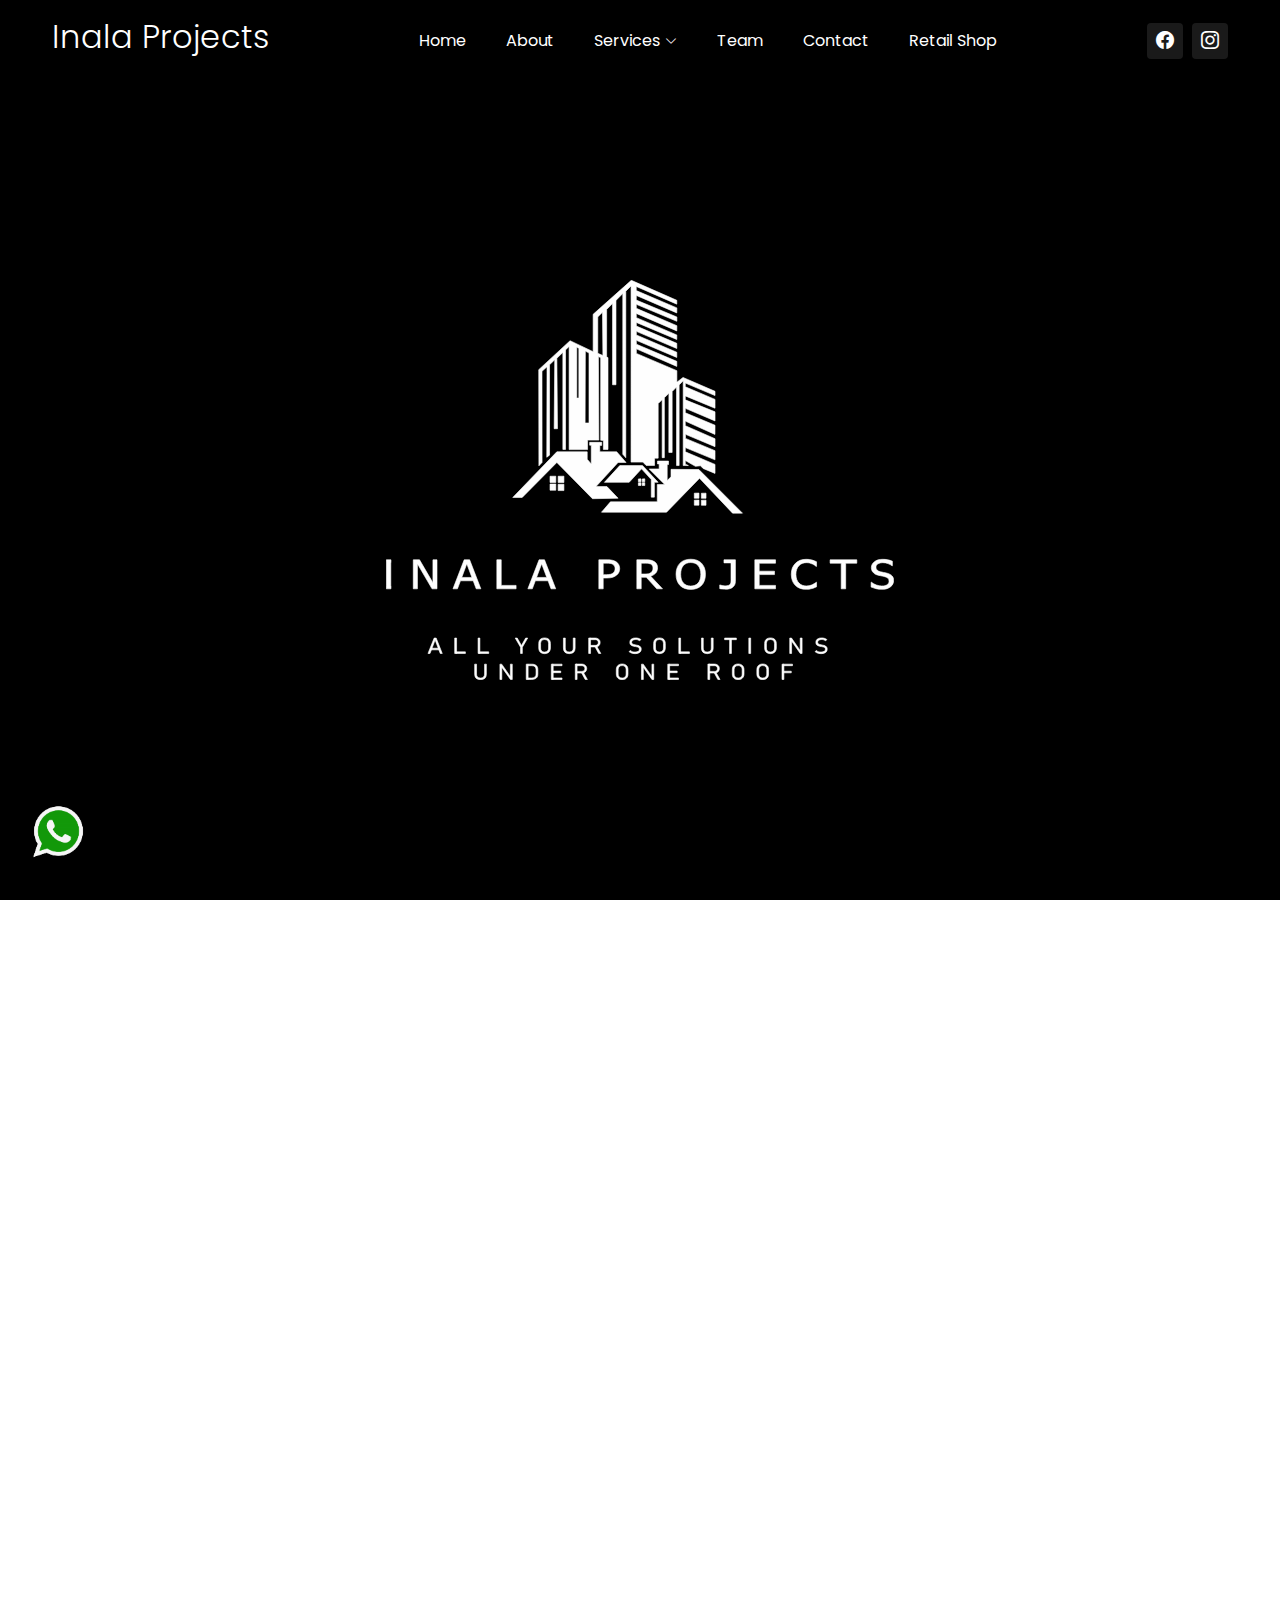
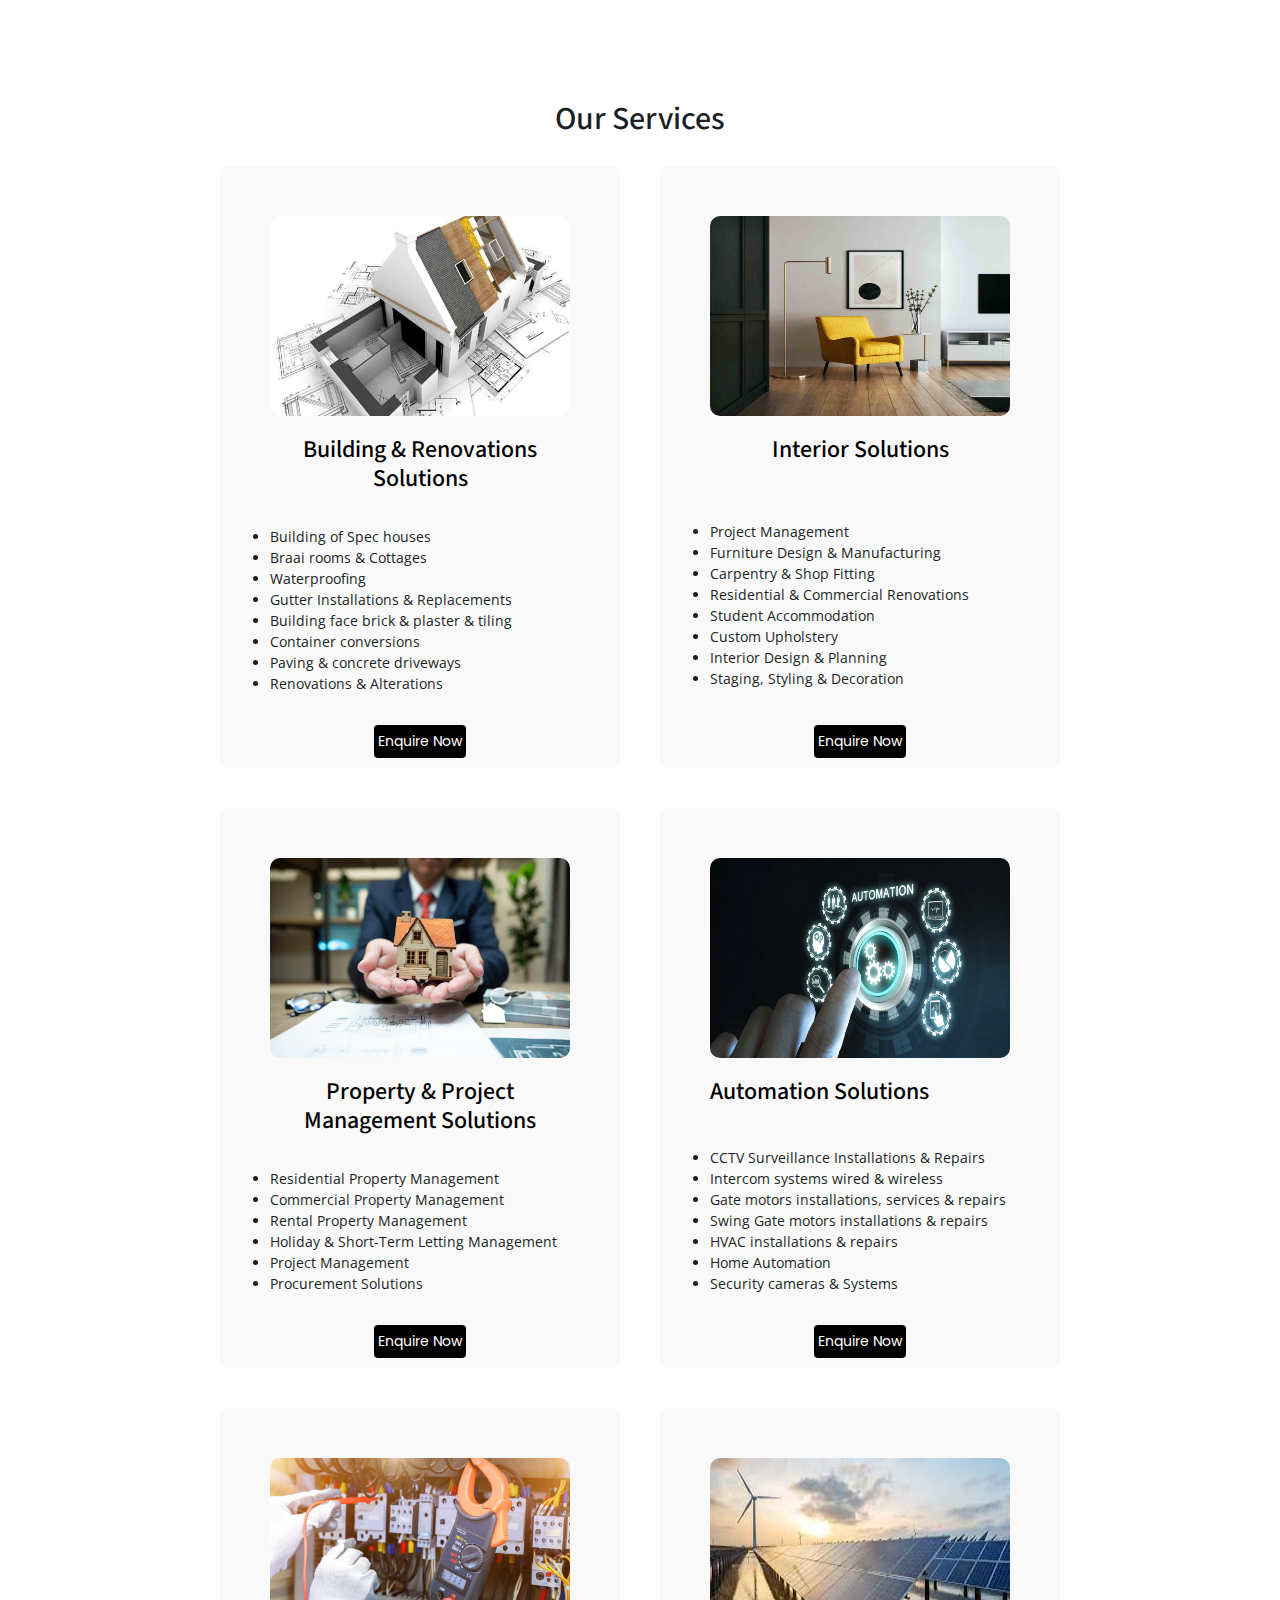
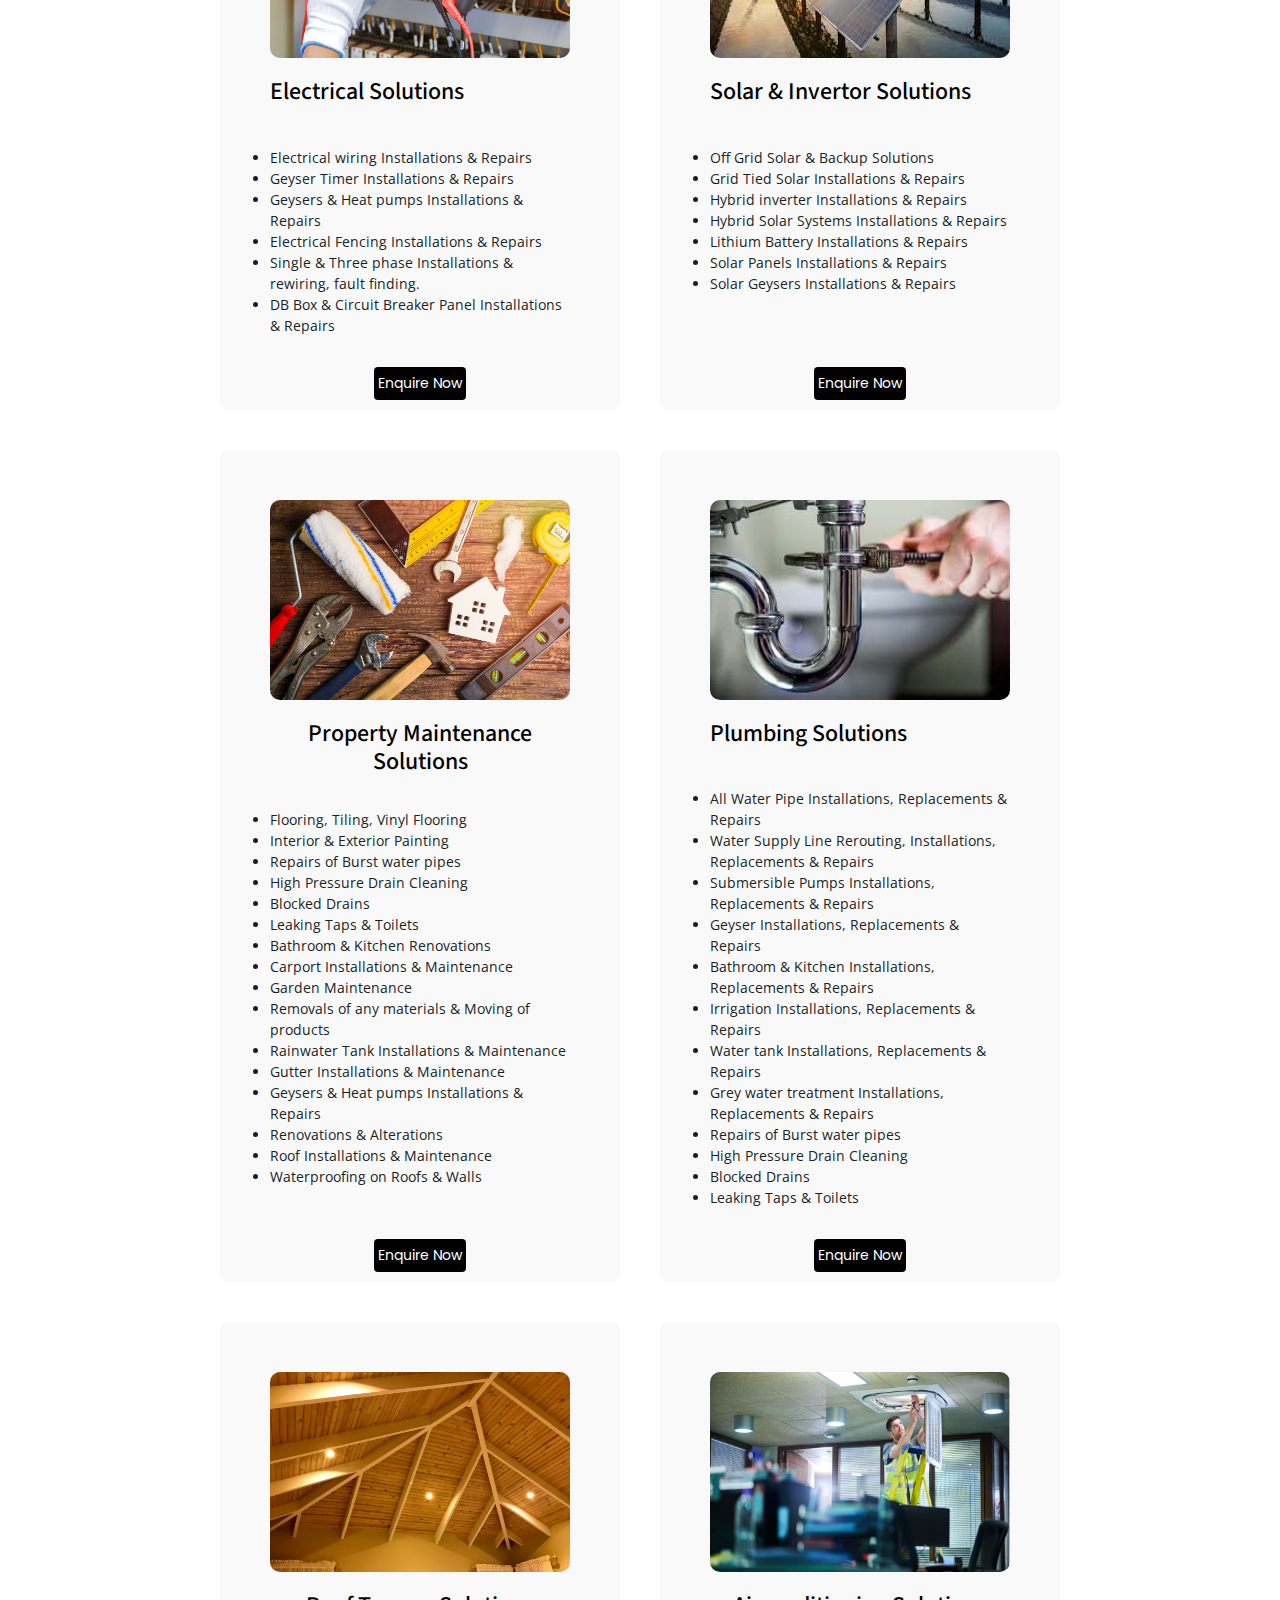
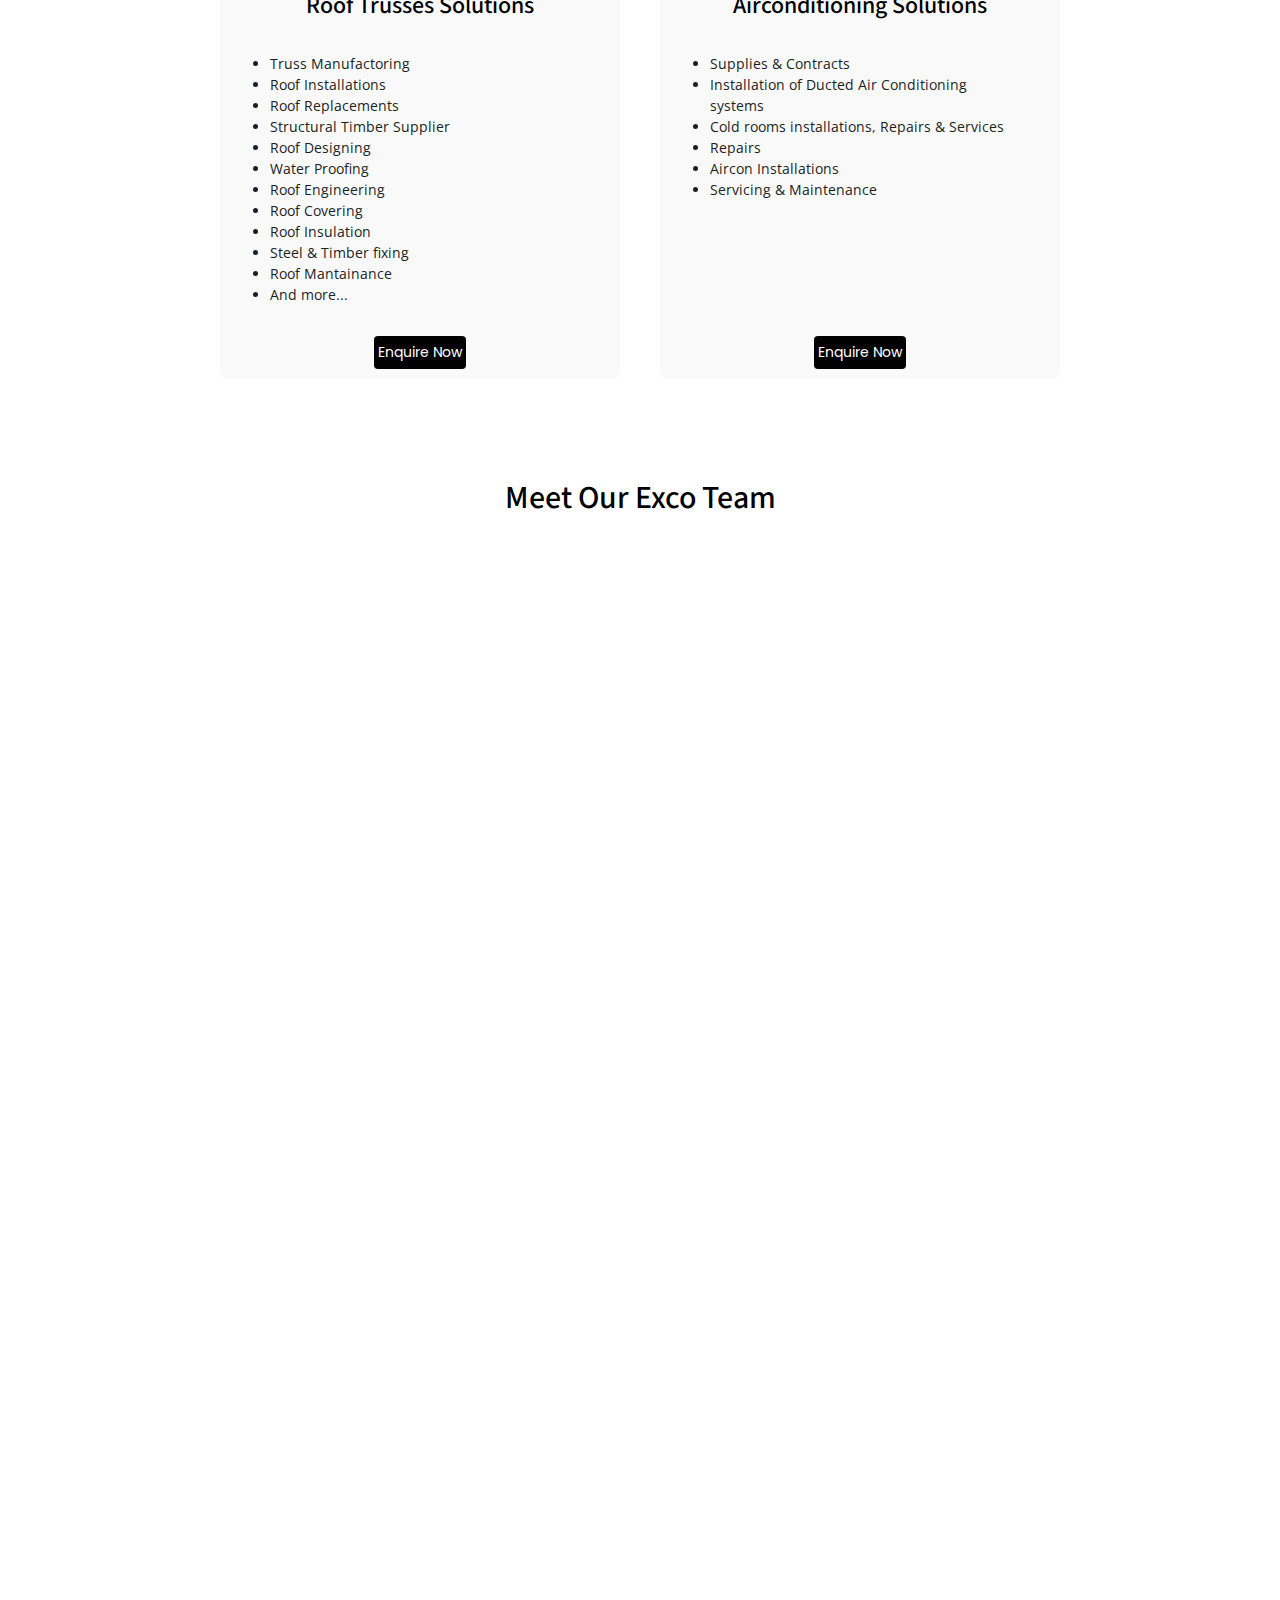
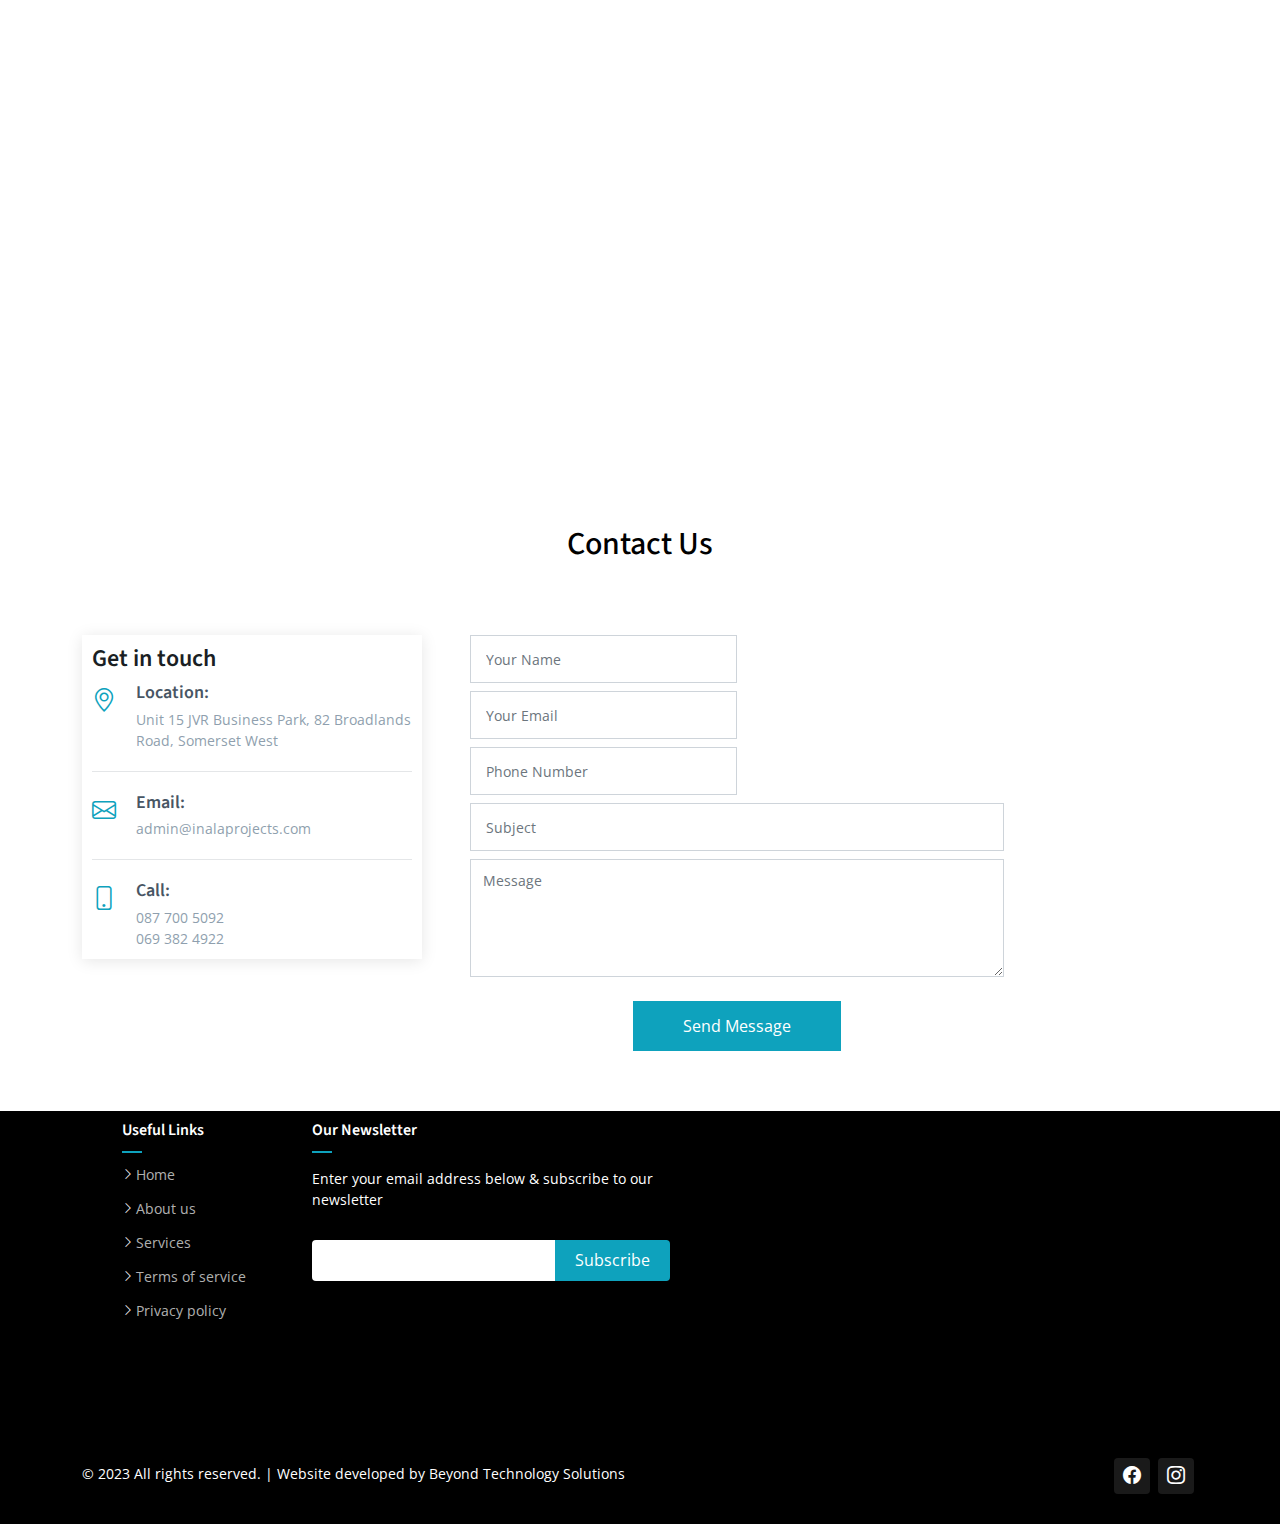
==== index.html @ 89ecbe9a "initial commit" ====
<!DOCTYPE html>
<html lang="en">

<head>

  <!-- Google tag (gtag.js) -->
<script async src="https://www.googletagmanager.com/gtag/js?id=G-N2QHZ98KJ5"></script>
<script src="https://code.jquery.com/jquery-3.6.0.min.js"></script>
<script>
  window.dataLayer = window.dataLayer || [];
  function gtag(){dataLayer.push(arguments);}
  gtag('js', new Date());

  gtag('config', 'G-N2QHZ98KJ5');
</script>
  <meta charset="utf-8">
  <meta content="width=device-width, initial-scale=1.0" name="viewport">

  <title>Inala</title>
  <meta content="" name="description">
  <meta content="" name="keywords">
<!-- Google tag (gtag.js) -->
<script async src="https://www.googletagmanager.com/gtag/js?id=AW-612122214"></script>
<script>
  window.dataLayer = window.dataLayer || [];
  function gtag(){dataLayer.push(arguments);}
  gtag('js', new Date());

  gtag('config', 'AW-612122214');
</script>


  <!-- Favicons -->
  <link href="assets/img/favicon.png" rel="icon">
  <link href="assets/img/apple-touch-icon.png" rel="apple-touch-icon">

  <!-- Google Fonts -->
  <link rel="preconnect" href="https://fonts.googleapis.com">
  <link rel="preconnect" href="https://fonts.gstatic.com" crossorigin>
  <link href="https://fonts.googleapis.com/css2?family=Open+Sans:ital,wght@0,300;0,400;0,500;0,600;0,700;1,300;1,400;1,500;1,600;1,700&family=Poppins:ital,wght@0,300;0,400;0,500;0,600;0,700;1,300;1,400;1,500;1,600;1,700&family=Source+Sans+Pro:ital,wght@0,300;0,400;0,600;0,700;1,300;1,400;1,600;1,700&display=swap" rel="stylesheet">

  <!-- Vendor CSS Files -->
  <link href="assets/vendor/bootstrap/css/bootstrap.min.css" rel="stylesheet">
  <link href="assets/vendor/bootstrap-icons/bootstrap-icons.css" rel="stylesheet">
  <link href="assets/vendor/aos/aos.css" rel="stylesheet">
  <link href="assets/vendor/glightbox/css/glightbox.min.css" rel="stylesheet">
  <link href="assets/vendor/swiper/swiper-bundle.min.css" rel="stylesheet">

  <!-- Variables CSS Files. Uncomment your preferred color scheme -->
  <link href="assets/css/variables.css" rel="stylesheet">
  <!-- <link href="assets/css/variables-blue.css" rel="stylesheet"> -->
  <!-- <link href="assets/css/variables-green.css" rel="stylesheet"> -->
  <!-- <link href="assets/css/variables-orange.css" rel="stylesheet"> -->
  <!-- <link href="assets/css/variables-purple.css" rel="stylesheet"> -->
  <!-- <link href="assets/css/variables-red.css" rel="stylesheet"> -->
  <!-- <link href="assets/css/variables-pink.css" rel="stylesheet"> -->

  <!-- Template Main CSS File -->
  <link href="assets/css/main.css" rel="stylesheet">

  <!-- =======================================================
  * Template Name: HeroBiz - v2.1.0
  * Template URL: https://bootstrapmade.com/herobiz-bootstrap-business-template/
  * Author: BootstrapMade.com
  * License: https://bootstrapmade.com/license/
  ======================================================== -->
</head>

<body>

  <!-- ======= Header ======= -->
  <header id="header" class="header fixed-top" data-scrollto-offset="0">
    <div class="container-fluid d-flex align-items-center justify-content-between">

      <a href="index.html" class="logo d-flex align-items-center scrollto me-auto me-lg-0">
        <!-- Uncomment the line below if you also wish to use an image logo -->
        <!-- <img src="assets/img/logo.png" alt=""> -->
        <h1>Inala Projects</h1>
      </a>

      <nav id="navbar" class="navbar">
        <ul>

          <li class=><a href="#"><span>Home</span> </i></a>
           <!-- <ul>
              <li><a href="index.html">Home 1 - index.html</a></li>
              <li><a href="index-2.html">Home 2 - index-2.html</a></li>
              <li><a href="index-3.html" class="active">Home 3 - index-3.html</a></li>
              <li><a href="index-4.html">Home 4 - index-4.html</a></li>
            </ul>-->
          </li>

          <li><a class="nav-link scrollto" href="index.html#about">About</a></li>
          <li class="dropdown"><a href="#services"><span>Services</span> <i class="bi bi-chevron-down dropdown-indicator"></i></a>
            <ul>
             
              <li><a href="automated-solution.html">Automated Solutions</a></li>
              <li><a href="aircondition.html">Airconditioning Solutions</a></li>
              <li><a href="buliding-renovations.html" >Building & Renovations Solutions</a></li>
              <li><a href="electrical.html">Electrical Solutions</a></li>
              <li><a href="interiorsolutions.html">Interior Solutions </a></li>
              <li><a href="plumbing.html">Plumbing Solutions</a></li>
              <li><a href="property-mantainance.html">Property Maintenance Solutions </a></li>
              <li><a href="PropertyProjectManagementSolutions.html"> Property & Project Management Solutions </a></li>
              <li><a href="solar.html">Solar & Inverter Solutions </a></li>
              <li><a href="roof-trusses-solutions.html">Roof Trusses Solutions </a></li>
             <!-- 
              
            
             
            -->
            </ul>
          </li>     
        
          <li><a class="nav-link scrollto" href="index.html#team">Team</a></li>
          <li><a class="nav-link scrollto" href="index.html#contact">Contact</a></li>
          <li><a class="nav-link scrollto" href="https://inalaprojects.com/retail-shop/" target="_blank">Retail Shop</a></li>

        </ul>
        <i class="bi bi-list mobile-nav-toggle d-none"></i>
      </nav><!-- .navbar -->

      <div class="social-links order-first order-lg-last mb-3 mb-lg-0">
      <!-- <a href="#" class="twitter"><i class="bi bi-twitter"></i></a>--> 
        <a href="https://www.facebook.com/Inala.Projects.SA" target="_blank" class="facebook"><i class="bi bi-facebook"></i></a>
        <a href="https://www.instagram.com/inala_projects/" target="_blank" class="instagram"><i class="bi bi-instagram"></i></a>
      <!--  <a href="#" class="linkedin"><i class="bi bi-linkedin"></i></a>-->
      </div>

    </div>
  </header><!-- End Header -->
  <section id="hero-fullscreen" class="hero-fullscreen d-flex align-items-center">
    <div class="container d-flex flex-column align-items-center position-relative" data-aos="zoom-out">
        <img src="assets/img/inala vector white.svg" class="img-fluid" alt="" style="height: 400px; width: auto;">
     
    </div>
  </section>
   <!-- <h2 style="text-align: center; margin-top: 150px;">INALA PROJECTS </h2>

    <p>ALL YOUR SOLUTIONS UNDER ONE ROOF</p>
   </div>

   <style>
    #hero-fullscreen p {
      position: relative; /* make the <p> tag a positioned element */
      overflow: hidden; /* hide the text before animation */
      white-space: nowrap; /* prevent line breaks */
    }
    
    /* pseudo-element that simulates typing */
    #hero-fullscreen p::after {
      content: ""; /* required for pseudo-elements */
      position: absolute;
      top: 0;
      left: 0;
      height: 100%;
      width: 0;
      border-right: 3px solid white; /* add a border to simulate the cursor */
      animation: typing 3s steps(20, end);
    }
    
    /* keyframe animation */
    @keyframes typing {
      from { width: 0; }
      to { width: 100%; }
    }
  </style>
  -->



  

 <!-- End Featured Services Section -->

 <!---->

    <!-- ======= About Section ======= -->
    <section id="about" class="about">
      <div class="container" data-aos="fade-up">      
          <h2 style="text-decoration-color: black; text-align: center;">About Us</h2>
          <p style=" text-decoration-color: black;  font-family: var(--font-secondary); font-size: 16px; font-weight: 500px; text-align: justify;">
            Welcome to Inala Projects, a leading interior design, home decor, building, & property maintenance company that is committed to providing multiple services in one go, with integrity, dedication, & accessibility.<br><br>

The Zulu word 'Inala' means overflow: more than enough for everyone. Our business is built on the foundation that through both job creation & empowering our clients with accessible fees, we can create a positive effect in building communities up in South Africa. We strive to create abundant, beautiful, & functional spaces & properties that improve the quality of life for everyone who experiences them.<br><br>

At Inala Projects, we understand that your home & work space is more than just a building – it's a reflection of who you are & what you hold dear. That's why our team of passionate professionals is committed to helping you create a space that truly reflects you. From custom furniture manufacture to carpentry & shop fitting, upholstery, interior design, & project management, including residential & commercial renovation projects, we have everything you need to create the space of your dreams.<br><br>

Our highly proficient team is equipped to tackle your every repair or maintenance need, helping you save time & money. Often it's the small things that are overlooked, & if not properly maintained, they can end up costing you a lot more in the long run. We are dedicated to attending to any problem, big or small, to help you keep on top of things. <br><br>

Inala Projects - All Your Solutions Under One Roof! With our heartwarming touch, we look forward to helping you create & maintain your home or property space, & building a beautiful legacy for South Africa.</p>
    

        <div class="row g-4 g-lg-5" data-aos="fade-up" data-aos-delay="200">

          <div class="col-lg-5">
            
          </div>

         

        

          </div>

        </div>

      </div>
    </section><!-- End About Section -->

    
   

    <!-- ======= Services Section ======= -->
  

    <section id="services" class="services" >
      <h2 style="text-align: center; margin-top: -30px;">Our Services</h2>
      <div class="services-container">
      <div class="box">
        <div class="service" id="Building  and Renovations Solutions">
          <img src="assets/img/service-img/Building & Renovations Solutions.jpg" class="img-fluid" alt="">
          <a href="buliding-renovations.html" class="stretched-link">
            <h3 style="text-align: center;">Building & Renovations Solutions </h3>
          </a>
          <ul style=" display: inline;">
          
            <li>Building of Spec houses</li>

            <li>Braai rooms & Cottages </li>
            <li>Waterproofing </li>
            <li>Gutter Installations & Replacements </li>
            <li>Building face brick & plaster & tiling </li>
            <li>Container conversions</li>
            <li>Paving & concrete driveways </li>
            <li>Renovations & Alterations</li>
            
          
           </ul>
        </div>
      
<br>
        <a class="btn-enquire scrollto" href="#contact" onclick="populateSubject('Building & Renovations Solutions')">Enquire Now</a>


       
      </div>

     

      
       
        <div class="box">
          <div class="service" id="project">
            <img src="assets/img/funiture.jpg" alt="Service 1">
            <a href="interiorsolutions.html" class="stretched-link">
              <h3 style="text-align: center;">Interior Solutions</h3>
            </a>
            <br>
            <ul style=" display: inline">
              <li>Project Management</li>
              <li>Furniture Design & Manufacturing</li>
              <li>Carpentry & Shop Fitting</li>
              <li>Residential & Commercial Renovations</li>
              <li>Student Accommodation</li>
              <li>Custom Upholstery</li>
              <li>Interior Design & Planning</li>
              <li>Staging, Styling & Decoration</li>
            </ul>
            <br>    
          </div>
          <a class="btn-enquire scrollto" href="#contact" onclick="populateSubject('Interior Solutions')">Enquire Now</a>
        </div>

        <br>

       

      

        <div class="box">
          <div class="service" id="staging">
            <img src="assets/img/service-img/Property & Project Management Solutions.jpg" class="img-fluid" alt="">
            <a href="PropertyProjectManagementSolutions.html" class="stretched-link">
              <h3 style="text-align: center;">Property & Project Management Solutions </h3>
            </a>
            <ul style=" display: inline;">

              
              <li>Residential Property Management</li>
              <li>Commercial Property Management</li>
              <li>Rental Property Management</li>
              <li>Holiday & Short-Term Letting Management</li>
              <li>Project Management</li>
              <li>Procurement Solutions</li>
             </ul>

          </div>
          <br>
          <a class="btn-enquire scrollto" href="#contact" onclick="populateSubject('Property & Project Management Solutions')">Enquire Now</a>
        </div>

        <div class="box">
          <div class="service" id="carpentry">

            <img src="assets/img/service-img/Automation Solutions.webp" class="img-fluid" alt="">
            <a href="automated-solution.html" class="stretched-link">
             <h3>Automation Solutions</h3>
            </a>
            <p> <ul style=" display: inline">
              <li>CCTV Surveillance Installations & Repairs</li>
              <li>Intercom systems wired & wireless</li>
              <li>Gate motors installations, services & repairs</li>
              <li>Swing Gate motors installations & repairs</li>
              <li>HVAC installations & repairs</li>
              <li>Home Automation</li>
              <li>Security cameras & Systems</li>
            </ul></p>
          </div>
          <br>
          <a class="btn-enquire scrollto" href="#contact" onclick="populateSubject('Automation Solutions')">Enquire Now</a>
        </div>


        <div class="box">
        <div class="service" id="custom">
          <img src="assets/img/service-img/inala-5.jpeg" class="img-fluid" alt="">
          <a href="electrical.html" class="stretched-link">
            <h3>Electrical Solutions</h3>
          </a>
          <p> <ul style=" display: inline;">
          
            <li>Electrical wiring Installations & Repairs</li>
            <li>Geyser Timer Installations & Repairs</li>
            <li>Geysers & Heat pumps Installations & Repairs</li>
            <li>Electrical Fencing Installations & Repairs</li>
            <li>Single & Three phase Installations & rewiring, fault finding.</li>
            <li>DB Box & Circuit Breaker Panel Installations & Repairs</li>
              
             </ul></p>
        </div> 
        <br>
        <a class="btn-enquire scrollto" href="#contact" onclick="populateSubject('Electrical Solutions')">Enquire Now</a>
      </div>


        <div class="box">
        <div class="service" id="furniture">
          <img src="assets/img/service-img/inala 8.webp" class="img-fluid" alt="">
         <a href="solar.html" class="stretched-link">
                  <h3>Solar & Invertor Solutions</h3>
                </a>
                <p> <ul style=" display: inline;">
                
                  <li>  Off Grid Solar & Backup Solutions</li>
                     <li>	Grid Tied Solar Installations & Repairs </li>
                     <li>Hybrid inverter Installations & Repairs</li>
                     <li>Hybrid Solar Systems Installations & Repairs</li>
                     <li>Lithium Battery Installations & Repairs </li>
                     <li>Solar Panels Installations & Repairs </li>
                     <li>Solar Geysers Installations & Repairs </li>
                    
                   </ul></p>
        </div>
        <br>
        <a class="btn-enquire scrollto" href="#contact" onclick="populateSubject('Solar and Inverter Solutions')">Enquire Now</a>
      </div>

        <div class="box">
          <div class="service" id="staging">
            <img src="assets/img/service-img/inala 9.jpg" class="img-fluid" alt="">
            <a href="property-mantainance.html" class="stretched-link">
              <h3 style="text-align: center;"> Property Maintenance Solutions</h3>
            </a>
             <ul style=" display: inline;">
            
             
              <li>Flooring, Tiling, Vinyl Flooring</li>
              <li>Interior & Exterior Painting</li>
              <li>Repairs of Burst water pipes</li>
              <li>High Pressure Drain Cleaning</li>
              <li>Blocked Drains</li>
              <li>Leaking Taps & Toilets</li>
              <li>Bathroom & Kitchen Renovations</li>
              <li>Carport Installations & Maintenance</li>
              <li>Garden Maintenance</li>
              <li>Removals of any materials & Moving of products</li>
              <li>Rainwater Tank Installations & Maintenance</li>
              <li>Gutter Installations & Maintenance</li>
              <li>Geysers & Heat pumps Installations & Repairs</li>
              <li>Renovations & Alterations</li>
              <li>Roof Installations & Maintenance</li>
              <li>Waterproofing on Roofs & Walls</li>

           
               </ul>
          </div>
          <br>
          <a class="btn-enquire scrollto" href="#contact" onclick="populateSubject('Property Maintenance Solutions')">Enquire Now</a>
        </div>

        <div class="box">
          <div class="service" id="student" styele = "margin-bottom: 40px !important">
            <img src="assets/img/plumbing/plumbing installation and repairsjpeg.jpeg" class="img-fluid" alt="">
            <a href="plumbing.html" class="stretched-link">
              <h3>Plumbing Solutions  </h3>
  
            </a>
            <p> <ul style=" display: inline;">
            
              <li>All Water Pipe Installations, Replacements & Repairs</li>
  <li>Water Supply Line Rerouting, Installations, Replacements & Repairs</li>
  <li>Submersible Pumps Installations, Replacements & Repairs</li>
  <li>Geyser Installations, Replacements & Repairs</li>
  <li>Bathroom & Kitchen Installations, Replacements & Repairs</li>
  <li>Irrigation Installations, Replacements & Repairs</li>
  <li>Water tank Installations, Replacements & Repairs</li>
  <li>Grey water treatment Installations, Replacements & Repairs</li>
  <li>Repairs of Burst water pipes</li>
  <li>High Pressure Drain Cleaning</li>
  <li>Blocked Drains</li>
  <li>Leaking Taps & Toilets</li>
               </ul></p>
          </div>
          <br>
          <a class="btn-enquire scrollto" href="#contact" onclick="populateSubject('Plumbing Solutions')">Enquire Now</a>
        </div>

        <div class="box">
          <div class="service" id="roof-trusses">
            <img src="assets/img/service-img/roof trusses.jpg" class="img-fluid" alt="">
            <a href="roof-trusses-solutions.html" class="stretched-link">
            
              <h3 style="text-align: center;">Roof Trusses Solutions</h3>
            </a>
            <ul style=" display: inline;">

              
              <li>Truss Manufactoring </li>
              <li>Roof Installations</li>
              <li>Roof Replacements</li>
              <li>Structural Timber Supplier</li>
              <li>Roof Designing </li>
              <li>Water Proofing </li>    
              <li>Roof Engineering  </li>
              <li>Roof Covering</li>
              <li>Roof Insulation</li>
              <li>Steel & Timber fixing </li>
              <li>Roof Mantainance</li>
              <li>And more...</li>
             </ul>

          </div>
          <br>
          <a class="btn-enquire scrollto" href="#contact" onclick="populateSubject('Roof Trusses Solutions')">Enquire Now</a>
        </div>

        <div class="box"  style="display: flex; justify-content: flex-start;">
          <div class="service" id="roof-trusses">
            <img src="assets/img/aircon/aircone.jpg" class="img-fluid" alt="">
            <a href="aircondition.html" class="stretched-link">
              <h3 style="text-align: center;">Airconditioning Solutions</h3>
            </a>
            <ul style=" display: inline;">

              
              <li>Supplies & Contracts</li>
              <li>Installation of Ducted Air Conditioning systems</li>
              <li>Cold rooms installations, Repairs & Services</li>
              <li>Repairs</li>
              <li>Aircon Installations</li>
              <li>Servicing & Maintenance</li>
             </ul>
          </div>
          <br>
          <a class="btn-enquire scrollto" href="#contact" onclick="populateSubject('Airconditioning Solutions')">Enquire Now</a>
        </div>






      </div>
     
    </section>
    <script>
      function populateSubject(serviceName) {
  // Get the Subject input field
  var subjectInput = document.getElementById("subject");
  // Set the value to the service name
  subjectInput.value = "Enquiry for " + serviceName;
}

    </script>
    
    <style>

      @keyframes slide-in {
        from {
          transform: translateY(-100%);
        }
        to {
          transform: translateY(0%);
        }
      }
      
      .services-container {
        display: flex;
        flex-wrap: wrap;
        justify-content: center;
        animation: slide-in 1s ease-out;
      }
      
      .services .box {
        padding: 20px;
        background: #f9f9f9;
        border-radius: 8px;
        position: relative;
        overflow: hidden;
        margin: 20px;
      }
      
      .service ul {
        text-align: left;
        font-size: 14px;
      }
      
      .service {
        width: 300px;
        margin: 30px;
        position: relative;
      }
      
      .service img {
        width: 100%;
        height: 200px;
        border-radius: 10px;
        transition: transform 0.5s;
      }
      
      .service h3 {
        margin-top: 20px;
        font-size: 24px;
        transition: color 0.5s;
        color: black;
      }
      
      .service p {
        margin-top: 10px;
        font-size: 16px;
        transition: color 0.5s;
      }
      
      .service:hover img {
        transform: scale(1.1);
      }
      
      .service:hover h3 {
        color: var(--color-primary);
      }
      
      .service:hover p {
        color: #666;
      }
      
      @media only screen and (max-width: 768px) {
    .services-container {
      padding: 30px 0;
    }
    .service {
      width: 100%;
      max-width: 400px;
      margin: 20px 0;
    }
    .service img {
      height: auto;
    }
    .service h3 {
      font-size: 20px;
      margin-top: 15px;
    }
    .service p {
      font-size: 14px;
      margin-top: 10px;
    }
  }


      </style>
      
   
  
  

    <!-- ======= Team Section ======= -->
    <section id="team" class="team" style="margin-top: -40px; text-align: center;">
      <h2 style="color: black; text-align: center;" >Meet Our Exco Team</h2>
      <div class="container" data-aos="fade-up">

        <div class="section-header">
          
        
        </div>
        <div class="row gy-5">

          <div class="col-xl-4 col-md-6 d-flex" data-aos="zoom-in" data-aos-delay="200">
            <div class="team-member">
              <div class="member-img">
                <img src="assets/img/team/Francois1.jpg" class="img-fluid" alt="">
              </div>
              <div class="member-info">
             
                <h4>Francois</h4>
                <span>Chief Executive Officer</span>
              </div>
            </div>
          </div><!-- End Team Member -->
          <div class="col-xl-4 col-md-6 d-flex" data-aos="zoom-in" data-aos-delay="400">
            <div class="team-member">
              <div class="member-img">
                <img src="assets/img/team/Nigel.jpeg" class="img-fluid" alt="">
              </div>
              <div class="member-info">
                
                <h4>Nigel</h4>
                <span>Chief Technology Officer</span>
              </div>
            </div>
          </div><!-- End Team Member -->

          <div class="col-xl-4 col-md-6 d-flex" data-aos="zoom-in" data-aos-delay="400">
            <div class="team-member">
              <div class="member-img">
                <img src="assets/img/team/Nina.jpeg" class="img-fluid" alt="">
              </div>
              <div class="member-info">
                
                <h4>Nina</h4>
                <span>Human Resource Executive</span>
              </div>
            </div>
          </div><!-- End Team Member -->

        
          <div class="col-xl-4 col-md-6 d-flex" data-aos="zoom-in" data-aos-delay="200">
            <div class="team-member">
              <div class="member-img">
                <img src="assets/img/team/Genna.jpg" class="img-fluid" alt="">
              </div>
              <div class="member-info">
             
                <h4>Genna</h4>
                <span>Chief Operations Officer</span>
              </div>
            </div>
          </div><!-- End Team Member -->

            <div class="col-xl-4 col-md-6 d-flex" data-aos="zoom-in" data-aos-delay="600">
            <div class="team-member">
              <div class="member-img">
                <img src="assets/img/team/Jana.jpeg" class="img-fluid" alt="">
              </div>
              <div class="member-info">
               
                <h4>Jana
                </h4>
                <span>  Head Interior Stylist</span>
              </div>
            </div>
          </div><!-- End Team Member -->
          <div class="col-xl-4 col-md-6 d-flex" data-aos="zoom-in" data-aos-delay="400">
            <div class="team-member">
              <div class="member-img">
                <img src="assets/img/team/Rebecaa.jpeg" class="img-fluid" alt="">
              </div>
              <div class="member-info">
                
                <h4>Rebecca</h4>
                <span>Head of Marketing </span>
              </div>
            </div>
          </div><!-- End Team Member -->



         

          <div class="col-xl-4 col-md-6 d-flex" data-aos="zoom-in" data-aos-delay="600">
            <div class="team-member">
              <div class="member-img">
                <img src="assets/img/team/Yaqeen.jpg" class="img-fluid" alt="">
              </div>
              <div class="member-info">
               
                <h4>Yaqeen
                </h4>
                <span>  Senior Manager - Interior Solutions</span>
              </div>
            </div>
          </div><!-- End Team Member -->

          
          <div class="col-xl-4 col-md-6 d-flex" data-aos="zoom-in" data-aos-delay="200">
            <div class="team-member">
              <div class="member-img">
                <img src="assets/img/team/Ali.jpg" class="img-fluid" alt="">
              </div>
              <div class="member-info">
            
                <h4>Allie</h4>
                <span>Senior Manager - Furniture Design</span>
              </div>
            </div>
          </div><!-- End Team Member -->

          <div class="col-xl-4 col-md-6 d-flex" data-aos="zoom-in" data-aos-delay="200">
            <div class="team-member">
              <div class="member-img">
                <img src="assets/img/team/Tendai.jpg" class="img-fluid" alt="">
              </div>
              <div class="member-info">
            
                <h4>Tendai</h4>
                <span>Senior Manager - Maintenance</span>
              </div>
            </div>
          </div><!-- End Team Member -->
         

        

         

      

       

        </div>

      </div>
    </section><!-- End Team Section -->

  
    <!-- ======= Contact Section ======= -->
    <section id="contact" class="contact"  style="padding-top: 0 !important; margin-top: 0;">
      <h2 style="color: black; text-align: center;">Contact Us</h2>
      <div class="container">
       

        <div class="section-header" >
         
          <p>Contact us for further queries or an obligation-free quote</p>
        </div>

      </div>

      <div class="container">

        <div class="row gy-5 gx-lg-5">

          <div class="col-lg-4">

            <div class="info">
              <h3>Get in touch</h3>
              

              <div class="info-item d-flex">
                <i class="bi bi-geo-alt flex-shrink-0"></i>
                <div>
                  <h4>Location:</h4>
                  <p>Unit 15 JVR Business Park, 82 Broadlands Road, Somerset West</p>
                </div>
              </div><!-- End Info Item -->

              <div class="info-item d-flex">
                <i class="bi bi-envelope flex-shrink-0"></i>
                <div>
                  <h4>Email:</h4>
                  <p>admin@inalaprojects.com</p>
                </div>
              </div><!-- End Info Item -->

              <div class="info-item d-flex">
                <i class="bi bi-phone flex-shrink-0"></i>
                <div>
                  <h4>Call:</h4>
                  <p style="white-space: nowrap;">   087 700 5092 </p>
                  <p style="white-space: nowrap;">   069 382 4922</p>
                </div>
              </div><!-- End Info Item -->

            </div>

          </div> 
        
          <div class="col-lg-6">
            <form action="forms/contact.php" method="post" role="form" class="php-email-form">
              <div class="form-row">
                <div class="col-md-6 form-group">
                  <input type="text" name="name" class="form-control" id="name" placeholder="Your Name" data-rule="minlen:4" data-msg="Please enter at least 4 chars" />
                  <div class="validate"></div>
                </div>
                <div class="col-md-6 form-group">
                  <input type="email" class="form-control" name="email" id="email" placeholder="Your Email" data-rule="email" data-msg="Please enter a valid email" />
                  <div class="validate"></div>
                </div>
                <div class="col-md-6 form-group">
                  <input type="phone" class="form-control" name="phone" id="contact" placeholder="Phone Number"data-rule="minlen:10" data-msg="Please enter a valid phone number" />
                  <div class="validate"></div>
                </div>
              </div>
              <div class="form-group">
                <input type="text" class="form-control" name="subject" id="subject" placeholder="Subject" data-rule="minlen:4" data-msg="Please enter at least 8 chars of subject" />
                <div class="validate"></div>
              </div>
              <div class="form-group">
                <textarea class="form-control" name="message" rows="5" data-rule="required" data-msg="Please write something for us" placeholder="Message"></textarea>
                <div class="validate"></div>
              </div>
              <div class="mb-3">
                <div class="loading">Loading</div>
                <div class="error-message"></div>
                <div class="sent-message">Your message has been sent. Thank you!</div>
              </div>
              <div class="text-center"><button type="submit">Send Message</button></div>
            </form>
          </div>

        </div>
        </div>

      </div>
  
      

    </section><!-- End Contact Section -->

  </main><!-- End #main -->

  <!-- ======= Footer ======= -->
  <footer id="footer" class="footer">

    <div class="footer-content">
      <div class="container">
        <div class="row" style="">

          <div class="col-lg-2 col-md-6 footer-links">
            <h4>Useful Links</h4>
            <ul>
              <li><i class="bi bi-chevron-right"></i> <a href="#">Home</a></li>
              <li><i class="bi bi-chevron-right"></i> <a href="#about">About us</a></li>
              <li><i class="bi bi-chevron-right"></i> <a href="#services">Services</a></li>
              <li><i class="bi bi-chevron-right"></i> <a href="#">Terms of service</a></li>
              <li><i class="bi bi-chevron-right"></i> <a href="#">Privacy policy</a></li>
            </ul>
          </div>

        

          <div class="col-lg-4 col-md-6 footer-newsletter">
            <h4>Our Newsletter</h4>
            <p>Enter your email address below & subscribe to our newsletter</p>
            <form action="" method="post">
              <input type="email" name="email"><input type="submit" value="Subscribe">
            </form>

          </div>
        
         <!-- <div class="col-lg-6 col-md-6" style="text-align: center;" class="footer-logo">
           <h4>Interior Solutions, a division of Inala Projects </h4>

            
          <a href="https://interiorsolutions.online/"><img src="assets/img/IS Logo JPG.jpg" style="width: 150px;
              height: 150p; margin-right: 50px;"></a>

          </div>-->
      
          
        
        </div>

        
      </div>
    
      
    
    </div>
    </div>

    <div class="footer-legal text-center">
      <div class="container d-flex flex-column flex-lg-row justify-content-center justify-content-lg-between align-items-center">

        <div class="d-flex flex-column align-items-center align-items-lg-start">
          <div class="copyright">
            &copy; 2023  All rights reserved. | Website developed by <a href="https://bts.co.za//">Beyond Technology Solutions</a>
          </div>
          <div class="credits">
           
          
          </div>
        </div>

        <div class="social-links order-first order-lg-last mb-3 mb-lg-0">
       
          <a href="https://www.facebook.com/Inala.Projects.SA" target="_blank" class="facebook"><i class="bi bi-facebook"></i></a>
          <a href="https://www.instagram.com/inala_projects/" target="_blank" class="instagram"><i class="bi bi-instagram"></i></a>
        </div>

      </div>
    </div>

  </footer><!-- End Footer -->

  <!--<a href="#" class="scroll-top d-flex align-items-center justify-content-center"><i class="bi bi-arrow-up-short"></i></a>-->
  <div class="whatsapp-icon">
    <a href="https://wa.me/+27693824922" target="_blank">
      <img src="assets/img/get-logo-whatsapp-png-pictures-1.png" alt="WhatsApp Icon">
    </a>
  </div> 
  <div id="preloader"></div>

  <!-- Vendor JS Files -->
  <script src="assets/vendor/bootstrap/js/bootstrap.bundle.min.js"></script>
  <script src="assets/vendor/aos/aos.js"></script>
  <script src="assets/vendor/glightbox/js/glightbox.min.js"></script>
  <script src="assets/vendor/isotope-layout/isotope.pkgd.min.js"></script>
  <script src="assets/vendor/swiper/swiper-bundle.min.js"></script>
  <script src="assets/vendor/php-email-form/validate.js"></script>

  <!-- Template Main JS File -->
  <script src="assets/js/main.js"></script>

</body>

</html>
---- assets/css/variables.css ----
/**
* Template Name: HeroBiz
* File: variables.css
* Description: Easily customize colors, typography, and other repetitive properties used in the template main stylesheet file main.css
* 
* Template URL: https://bootstrapmade.com/herobiz-bootstrap-business-template/
* Author: BootstrapMade.com
* License: https://bootstrapmade.com/license/
* 
* Contents:
* 1. HeroBiz template variables 
* 2. Override default Bootstrap variables
* 3. Set color and background class names
*
* Learn more about CSS variables at https://developer.mozilla.org/en-US/docs/Web/CSS/Using_CSS_custom_properties
*/

/*--------------------------------------------------------------
# 1. HeroBiz template variables 
--------------------------------------------------------------*/
:root {

  /* Fonts */
  --font-default: 'Open Sans', system-ui, -apple-system, "Segoe UI", Roboto, "Helvetica Neue", Arial, "Noto Sans", "Liberation Sans", sans-serif, "Apple Color Emoji", "Segoe UI Emoji", "Segoe UI Symbol", "Noto Color Emoji";
  --font-primary: 'Source Sans Pro', sans-serif;
  --font-secondary: 'Poppins', sans-serif;

  /* Colors */
  /* The *-rgb color names are simply the RGB converted value of the corresponding color for use in the rgba() function */

  /* Default text color */
  --color-default: #1a1f24;
  --color-default-rgb: 26, 31, 36;

  /* Defult links color */
  --color-links: #0ea2bd;
  --color-links-hover: #1ec3e0;

  /* Primay colors */
  --color-primary: #0ea2bd;
  --color-primary-light: #1ec3e0;
  --color-primary-dark: #0189a1;

  --color-primary-rgb: 14, 162, 189;
  --color-primary-light-rgb: 30, 195, 224;
  --color-primary-dark-rgb: 1, 137, 161;

  /* Secondary colors */
  --color-secondary: #485664;
  --color-secondary-light: #8f9fae;
  --color-secondary-dark: #3a4753;

  --color-secondary-rgb: 72, 86, 100;
  --color-secondary-light-rgb: 143, 159, 174;
  --color-secondary-dark-rgb: 58, 71, 83;

  /* General colors */
  --color-blue: #0d6efd;
  --color-blue-rgb: 13, 110, 253;

  --color-indigo: #6610f2;
  --color-indigo-rgb: 102, 16, 242;

  --color-purple: #6f42c1;
  --color-purple-rgb: 111, 66, 193;

  --color-pink: #f3268c;
  --color-pink-rgb: 243, 38, 140;

  --color-red: #df1529;
  --color-red-rgb: 223, 21, 4;

  --color-orange: #fd7e14;
  --color-orange-rgb: 253, 126, 20;

  --color-yellow: #ffc107;
  --color-yellow-rgb: 255, 193, 7;

  --color-green: #059652;
  --color-green-rgb: 5, 150, 82;

  --color-teal: #20c997;
  --color-teal-rgb: 32, 201, 151;

  --color-cyan: #0dcaf0;
  --color-cyan-rgb: 13, 202, 240;

  --color-white: #ffffff;
  --color-white-rgb: 255, 255, 255;

  --color-gray: #6c757d;
  --color-gray-rgb: 108, 117, 125;

  --color-black: #000000;
  --color-black-rgb: 0, 0, 0;
  
}

/*--------------------------------------------------------------
# 2. Override default Bootstrap variables
--------------------------------------------------------------*/
:root {

  --bs-blue: var(--color-blue);
  --bs-indigo: var(--color-indigo);
  --bs-purple: var(--color-purple);
  --bs-pink: var(--color-pink);
  --bs-red: var(--color-red);
  --bs-orange: var(--color-orange);
  --bs-yellow: var(--color-yellow);
  --bs-green: var(--color-green);
  --bs-teal: var(--color-teal);
  --bs-cyan: var(--color-cyan);
  --bs-white: var(--color-white);
  --bs-gray: var(--color-gray);
  --bs-gray-dark: #343a40;
  --bs-gray-100: #f8f9fa;
  --bs-gray-200: #e9ecef;
  --bs-gray-300: #dee2e6;
  --bs-gray-400: #ced4da;
  --bs-gray-500: #adb5bd;
  --bs-gray-600: #6c757d;
  --bs-gray-700: #495057;
  --bs-gray-800: #343a40;
  --bs-gray-900: #212529;
  --bs-primary: var(--color-blue);
  --bs-secondary: var(--color-blue);
  --bs-success: #198754;
  --bs-info: #0dcaf0;
  --bs-warning: #ffc107;
  --bs-danger: #dc3545;
  --bs-light: #f8f9fa;
  --bs-dark: #212529;
  --bs-primary-rgb: var(--color-primary-rgb);
  --bs-secondary-rgb: var(--color-secondary-rgb);
  --bs-success-rgb: 25, 135, 84;
  --bs-info-rgb: 13, 202, 240;
  --bs-warning-rgb: 255, 193, 7;
  --bs-danger-rgb: 220, 53, 69;
  --bs-light-rgb: 248, 249, 250;
  --bs-dark-rgb: 33, 37, 41;
  --bs-white-rgb: var(--color-white-rgb);
  --bs-black-rgb: var(--color-black-rgb);
  --bs-body-color-rgb: var(--color-default-rgb);
  --bs-body-bg-rgb: 255, 255, 255;
  --bs-font-sans-serif: var(--font-default);
  --bs-font-monospace: SFMono-Regular, Menlo, Monaco, Consolas, "Liberation Mono", "Courier New", monospace;
  --bs-gradient: linear-gradient(180deg, rgba(255, 255, 255, 0.15), rgba(255, 255, 255, 0));
  --bs-body-font-family: var(--font-default);
  --bs-body-font-size: 1rem;
  --bs-body-font-weight: 400;
  --bs-body-line-height: 1.5;
  --bs-body-color: var(--color-default);
  --bs-body-bg: #fff;

}

/*--------------------------------------------------------------
# 3. Set color and background class names
--------------------------------------------------------------*/
/* Fonts */
.font-default { font-family: var(--font-default) !important; }
.font-primary { font-family: var(--font-primary) !important;}
.font-secondary { font-family: var(--font-secondary) !important; }

/* Text Colors */
.color-default { color: var(--color-default) !important; }
.color-links { color: var(--color-links) !important; }
.color-links:hover { color: var(--color-links-hover) !important; }
.color-primary { color: var(--color-primary) !important; }
.color-primary-light { color: var(--color-primary-light) !important; }
.color-primary-dark { color: var(--color-primary-dark) !important; }
.color-secondary { color: var(--color-secondary) !important; }
.color-secondary-light { color: var(--color-secondary-light) !important; }
.color-secondary-dark { color: var(--color-secondary-dark) !important; }
.color-blue { color: var(--color-blue) !important; }
.color-indigo { color: var(--color-indigo) !important; }
.color-purple { color: var(--color-purple) !important; }
.color-pink { color: var(--color-pink) !important; }
.color-red { color: var(--color-red) !important; }
.color-orange { color: var(--color-orange) !important; }
.color-yellow { color: var(--color-yellow) !important; }
.color-green { color: var(--color-green) !important; }
.color-teal { color: var(--color-teal) !important; }
.color-cyan { color: var(--color-cyan) !important; }
.color-white { color: var(--color-white) !important; }
.color-gray { color: var(--color-gray) !important; }
.color-black { color: var(--color-black) !important; }

/* Background Colors */
.bg-default { background-color: var(--color-default) !important; }
.bg-primary { background-color: var(--color-primary) !important; }
.bg-primary-light { background-color: var(--color-primary-light) !important; }
.bg-primary-dark { background-color: var(--color-primary-dark) !important; }
.bg-secondary { background-color: var(--color-secondary) !important; }
.bg-secondary-light { background-color: var(--color-secondary-light) !important; }
.bg-secondary-dark { background-color: var(--color-secondary-dark) !important; }
.bg-blue { background-color: var(--color-blue) !important; }
.bg-indigo { background-color: var(--color-indigo) !important; }
.bg-purple { background-color: var(--color-purple) !important; }
.bg-pink { background-color: var(--color-pink) !important; }
.bg-red { background-color: var(--color-red) !important; }
.bg-orange { background-color: var(--color-orange) !important; }
.bg-yellow { background-color: var(--color-yellow) !important; }
.bg-green { background-color: var(--color-green) !important; }
.bg-teal { background-color: var(--color-teal) !important; }
.bg-cyan { background-color: var(--color-cyan) !important; }
.bg-white { background-color: var(--color-white) !important; }
.bg-gray { background-color: var(--color-gray) !important; }
.bg-black { background-color: var(--color-black) !important; }
---- assets/css/variables-blue.css ----
/**
* Template Name: HeroBiz
* File: variables-blue.css
* Description: Easily customize colors, typography, and other repetitive properties used in the template main stylesheet file main.css
* 
* Template URL: https://bootstrapmade.com/herobiz-bootstrap-business-template/
* Author: BootstrapMade.com
* License: https://bootstrapmade.com/license/
* 
* Contents:
* 1. HeroBiz template variables 
* 2. Override default Bootstrap variables
* 3. Set color and background class names
*
* Learn more about CSS variables at https://developer.mozilla.org/en-US/docs/Web/CSS/Using_CSS_custom_properties
*/

/*--------------------------------------------------------------
# 1. HeroBiz template variables 
--------------------------------------------------------------*/
:root {

  /* Fonts */
  --font-default: 'Open Sans', system-ui, -apple-system, "Segoe UI", Roboto, "Helvetica Neue", Arial, "Noto Sans", "Liberation Sans", sans-serif, "Apple Color Emoji", "Segoe UI Emoji", "Segoe UI Symbol", "Noto Color Emoji";
  --font-primary: 'Source Sans Pro', sans-serif;
  --font-secondary: 'Poppins', sans-serif;

  /* Colors */
  /* The *-rgb color names are simply the RGB converted value of the corresponding color for use in the rgba() function */

  /* Default text color */
  --color-default: #1a1f24;
  --color-default-rgb: 26, 31, 36;

  /* Defult links color */
  --color-links: #3279fc;
  --color-links-hover: #4797ff;

  /* Primay colors */
  --color-primary: #3279fc;
  --color-primary-light: #4797ff;
  --color-primary-dark: #1c61e2;

  --color-primary-rgb: 50, 121, 252;
  --color-primary-light-rgb: 71, 151, 255;
  --color-primary-dark-rgb: 28, 97, 226;

  /* Secondary colors */
  --color-secondary: #5670a0;
  --color-secondary-light: #6e87b6;
  --color-secondary-dark: #3b5380;

  --color-secondary-rgb: 86, 112, 160;
  --color-secondary-light-rgb: 110, 135, 182;
  --color-secondary-dark-rgb: 59, 83, 128;

  /* General colors */
  --color-blue: #0d6efd;
  --color-blue-rgb: 13, 110, 253;

  --color-indigo: #6610f2;
  --color-indigo-rgb: 102, 16, 242;

  --color-purple: #6f42c1;
  --color-purple-rgb: 111, 66, 193;

  --color-pink: #f3268c;
  --color-pink-rgb: 243, 38, 140;

  --color-red: #df1529;
  --color-red-rgb: 223, 21, 4;

  --color-orange: #fd7e14;
  --color-orange-rgb: 253, 126, 20;

  --color-yellow: #ffc107;
  --color-yellow-rgb: 255, 193, 7;

  --color-green: #059652;
  --color-green-rgb: 5, 150, 82;

  --color-teal: #20c997;
  --color-teal-rgb: 32, 201, 151;

  --color-cyan: #0dcaf0;
  --color-cyan-rgb: 13, 202, 240;

  --color-white: #ffffff;
  --color-white-rgb: 255, 255, 255;

  --color-gray: #6c757d;
  --color-gray-rgb: 108, 117, 125;

  --color-black: #000000;
  --color-black-rgb: 0, 0, 0;
  
}

/*--------------------------------------------------------------
# 2. Override default Bootstrap variables
--------------------------------------------------------------*/
:root {

  --bs-blue: var(--color-blue);
  --bs-indigo: var(--color-indigo);
  --bs-purple: var(--color-purple);
  --bs-pink: var(--color-pink);
  --bs-red: var(--color-red);
  --bs-orange: var(--color-orange);
  --bs-yellow: var(--color-yellow);
  --bs-green: var(--color-green);
  --bs-teal: var(--color-teal);
  --bs-cyan: var(--color-cyan);
  --bs-white: var(--color-white);
  --bs-gray: var(--color-gray);
  --bs-gray-dark: #343a40;
  --bs-gray-100: #f8f9fa;
  --bs-gray-200: #e9ecef;
  --bs-gray-300: #dee2e6;
  --bs-gray-400: #ced4da;
  --bs-gray-500: #adb5bd;
  --bs-gray-600: #6c757d;
  --bs-gray-700: #495057;
  --bs-gray-800: #343a40;
  --bs-gray-900: #212529;
  --bs-primary: var(--color-blue);
  --bs-secondary: var(--color-blue);
  --bs-success: #198754;
  --bs-info: #0dcaf0;
  --bs-warning: #ffc107;
  --bs-danger: #dc3545;
  --bs-light: #f8f9fa;
  --bs-dark: #212529;
  --bs-primary-rgb: var(--color-primary-rgb);
  --bs-secondary-rgb: var(--color-secondary-rgb);
  --bs-success-rgb: 25, 135, 84;
  --bs-info-rgb: 13, 202, 240;
  --bs-warning-rgb: 255, 193, 7;
  --bs-danger-rgb: 220, 53, 69;
  --bs-light-rgb: 248, 249, 250;
  --bs-dark-rgb: 33, 37, 41;
  --bs-white-rgb: var(--color-white-rgb);
  --bs-black-rgb: var(--color-black-rgb);
  --bs-body-color-rgb: var(--color-default-rgb);
  --bs-body-bg-rgb: 255, 255, 255;
  --bs-font-sans-serif: var(--font-default);
  --bs-font-monospace: SFMono-Regular, Menlo, Monaco, Consolas, "Liberation Mono", "Courier New", monospace;
  --bs-gradient: linear-gradient(180deg, rgba(255, 255, 255, 0.15), rgba(255, 255, 255, 0));
  --bs-body-font-family: var(--font-default);
  --bs-body-font-size: 1rem;
  --bs-body-font-weight: 400;
  --bs-body-line-height: 1.5;
  --bs-body-color: var(--color-default);
  --bs-body-bg: #fff;

}

/*--------------------------------------------------------------
# 3. Set color and background class names
--------------------------------------------------------------*/
/* Fonts */
.font-default { font-family: var(--font-default) !important; }
.font-primary { font-family: var(--font-primary) !important;}
.font-secondary { font-family: var(--font-secondary) !important; }

/* Text Colors */
.color-default { color: var(--color-default) !important; }
.color-links { color: var(--color-links) !important; }
.color-links:hover { color: var(--color-links-hover) !important; }
.color-primary { color: var(--color-primary) !important; }
.color-primary-light { color: var(--color-primary-light) !important; }
.color-primary-dark { color: var(--color-primary-dark) !important; }
.color-secondary { color: var(--color-secondary) !important; }
.color-secondary-light { color: var(--color-secondary-light) !important; }
.color-secondary-dark { color: var(--color-secondary-dark) !important; }
.color-blue { color: var(--color-blue) !important; }
.color-indigo { color: var(--color-indigo) !important; }
.color-purple { color: var(--color-purple) !important; }
.color-pink { color: var(--color-pink) !important; }
.color-red { color: var(--color-red) !important; }
.color-orange { color: var(--color-orange) !important; }
.color-yellow { color: var(--color-yellow) !important; }
.color-green { color: var(--color-green) !important; }
.color-teal { color: var(--color-teal) !important; }
.color-cyan { color: var(--color-cyan) !important; }
.color-white { color: var(--color-white) !important; }
.color-gray { color: var(--color-gray) !important; }
.color-black { color: var(--color-black) !important; }

/* Background Colors */
.bg-default { background-color: var(--color-default) !important; }
.bg-primary { background-color: var(--color-primary) !important; }
.bg-primary-light { background-color: var(--color-primary-light) !important; }
.bg-primary-dark { background-color: var(--color-primary-dark) !important; }
.bg-secondary { background-color: var(--color-secondary) !important; }
.bg-secondary-light { background-color: var(--color-secondary-light) !important; }
.bg-secondary-dark { background-color: var(--color-secondary-dark) !important; }
.bg-blue { background-color: var(--color-blue) !important; }
.bg-indigo { background-color: var(--color-indigo) !important; }
.bg-purple { background-color: var(--color-purple) !important; }
.bg-pink { background-color: var(--color-pink) !important; }
.bg-red { background-color: var(--color-red) !important; }
.bg-orange { background-color: var(--color-orange) !important; }
.bg-yellow { background-color: var(--color-yellow) !important; }
.bg-green { background-color: var(--color-green) !important; }
.bg-teal { background-color: var(--color-teal) !important; }
.bg-cyan { background-color: var(--color-cyan) !important; }
.bg-white { background-color: var(--color-white) !important; }
.bg-gray { background-color: var(--color-gray) !important; }
.bg-black { background-color: var(--color-black) !important; }
---- assets/css/variables-green.css ----
/**
* Template Name: HeroBiz
* File: variables-green.css
* Description: Easily customize colors, typography, and other repetitive properties used in the template main stylesheet file main.css
* 
* Template URL: https://bootstrapmade.com/herobiz-bootstrap-business-template/
* Author: BootstrapMade.com
* License: https://bootstrapmade.com/license/
* 
* Contents:
* 1. HeroBiz template variables 
* 2. Override default Bootstrap variables
* 3. Set color and background class names
*
* Learn more about CSS variables at https://developer.mozilla.org/en-US/docs/Web/CSS/Using_CSS_custom_properties
*/

/*--------------------------------------------------------------
# 1. HeroBiz template variables 
--------------------------------------------------------------*/
:root {

  /* Fonts */
  --font-default: 'Open Sans', system-ui, -apple-system, "Segoe UI", Roboto, "Helvetica Neue", Arial, "Noto Sans", "Liberation Sans", sans-serif, "Apple Color Emoji", "Segoe UI Emoji", "Segoe UI Symbol", "Noto Color Emoji";
  --font-primary: 'Source Sans Pro', sans-serif;
  --font-secondary: 'Poppins', sans-serif;

  /* Colors */
  /* The *-rgb color names are simply the RGB converted value of the corresponding color for use in the rgba() function */

  /* Default text color */
  --color-default: #1a1f24;
  --color-default-rgb: 26, 31, 36;

  /* Defult links color */
  --color-links: #05c46b;
  --color-links-hover: #1de789;

  /* Primay colors */
  --color-primary: #05c46b;
  --color-primary-light: #1de789;
  --color-primary-dark: #01a156;

  --color-primary-rgb: 5, 196, 107;
  --color-primary-light-rgb: 29, 231, 137;
  --color-primary-dark-rgb: 1, 161, 86;

  /* Secondary colors */
  --color-secondary: #485664;
  --color-secondary-light: #8f9fae;
  --color-secondary-dark: #3a4753;

  --color-secondary-rgb: 72, 86, 100;
  --color-secondary-light-rgb: 143, 159, 174;
  --color-secondary-dark-rgb: 58, 71, 83;

  /* General colors */
  --color-blue: #0d6efd;
  --color-blue-rgb: 13, 110, 253;

  --color-indigo: #6610f2;
  --color-indigo-rgb: 102, 16, 242;

  --color-purple: #6f42c1;
  --color-purple-rgb: 111, 66, 193;

  --color-pink: #f3268c;
  --color-pink-rgb: 243, 38, 140;

  --color-red: #df1529;
  --color-red-rgb: 223, 21, 4;

  --color-orange: #fd7e14;
  --color-orange-rgb: 253, 126, 20;

  --color-yellow: #ffc107;
  --color-yellow-rgb: 255, 193, 7;

  --color-green: #059652;
  --color-green-rgb: 5, 150, 82;

  --color-teal: #20c997;
  --color-teal-rgb: 32, 201, 151;

  --color-cyan: #0dcaf0;
  --color-cyan-rgb: 13, 202, 240;

  --color-white: #ffffff;
  --color-white-rgb: 255, 255, 255;

  --color-gray: #6c757d;
  --color-gray-rgb: 108, 117, 125;

  --color-black: #000000;
  --color-black-rgb: 0, 0, 0;
  
}

/*--------------------------------------------------------------
# 2. Override default Bootstrap variables
--------------------------------------------------------------*/
:root {

  --bs-blue: var(--color-blue);
  --bs-indigo: var(--color-indigo);
  --bs-purple: var(--color-purple);
  --bs-pink: var(--color-pink);
  --bs-red: var(--color-red);
  --bs-orange: var(--color-orange);
  --bs-yellow: var(--color-yellow);
  --bs-green: var(--color-green);
  --bs-teal: var(--color-teal);
  --bs-cyan: var(--color-cyan);
  --bs-white: var(--color-white);
  --bs-gray: var(--color-gray);
  --bs-gray-dark: #343a40;
  --bs-gray-100: #f8f9fa;
  --bs-gray-200: #e9ecef;
  --bs-gray-300: #dee2e6;
  --bs-gray-400: #ced4da;
  --bs-gray-500: #adb5bd;
  --bs-gray-600: #6c757d;
  --bs-gray-700: #495057;
  --bs-gray-800: #343a40;
  --bs-gray-900: #212529;
  --bs-primary: var(--color-blue);
  --bs-secondary: var(--color-blue);
  --bs-success: #198754;
  --bs-info: #0dcaf0;
  --bs-warning: #ffc107;
  --bs-danger: #dc3545;
  --bs-light: #f8f9fa;
  --bs-dark: #212529;
  --bs-primary-rgb: var(--color-primary-rgb);
  --bs-secondary-rgb: var(--color-secondary-rgb);
  --bs-success-rgb: 25, 135, 84;
  --bs-info-rgb: 13, 202, 240;
  --bs-warning-rgb: 255, 193, 7;
  --bs-danger-rgb: 220, 53, 69;
  --bs-light-rgb: 248, 249, 250;
  --bs-dark-rgb: 33, 37, 41;
  --bs-white-rgb: var(--color-white-rgb);
  --bs-black-rgb: var(--color-black-rgb);
  --bs-body-color-rgb: var(--color-default-rgb);
  --bs-body-bg-rgb: 255, 255, 255;
  --bs-font-sans-serif: var(--font-default);
  --bs-font-monospace: SFMono-Regular, Menlo, Monaco, Consolas, "Liberation Mono", "Courier New", monospace;
  --bs-gradient: linear-gradient(180deg, rgba(255, 255, 255, 0.15), rgba(255, 255, 255, 0));
  --bs-body-font-family: var(--font-default);
  --bs-body-font-size: 1rem;
  --bs-body-font-weight: 400;
  --bs-body-line-height: 1.5;
  --bs-body-color: var(--color-default);
  --bs-body-bg: #fff;

}

/*--------------------------------------------------------------
# 3. Set color and background class names
--------------------------------------------------------------*/
/* Fonts */
.font-default { font-family: var(--font-default) !important; }
.font-primary { font-family: var(--font-primary) !important;}
.font-secondary { font-family: var(--font-secondary) !important; }

/* Text Colors */
.color-default { color: var(--color-default) !important; }
.color-links { color: var(--color-links) !important; }
.color-links:hover { color: var(--color-links-hover) !important; }
.color-primary { color: var(--color-primary) !important; }
.color-primary-light { color: var(--color-primary-light) !important; }
.color-primary-dark { color: var(--color-primary-dark) !important; }
.color-secondary { color: var(--color-secondary) !important; }
.color-secondary-light { color: var(--color-secondary-light) !important; }
.color-secondary-dark { color: var(--color-secondary-dark) !important; }
.color-blue { color: var(--color-blue) !important; }
.color-indigo { color: var(--color-indigo) !important; }
.color-purple { color: var(--color-purple) !important; }
.color-pink { color: var(--color-pink) !important; }
.color-red { color: var(--color-red) !important; }
.color-orange { color: var(--color-orange) !important; }
.color-yellow { color: var(--color-yellow) !important; }
.color-green { color: var(--color-green) !important; }
.color-teal { color: var(--color-teal) !important; }
.color-cyan { color: var(--color-cyan) !important; }
.color-white { color: var(--color-white) !important; }
.color-gray { color: var(--color-gray) !important; }
.color-black { color: var(--color-black) !important; }

/* Background Colors */
.bg-default { background-color: var(--color-default) !important; }
.bg-primary { background-color: var(--color-primary) !important; }
.bg-primary-light { background-color: var(--color-primary-light) !important; }
.bg-primary-dark { background-color: var(--color-primary-dark) !important; }
.bg-secondary { background-color: var(--color-secondary) !important; }
.bg-secondary-light { background-color: var(--color-secondary-light) !important; }
.bg-secondary-dark { background-color: var(--color-secondary-dark) !important; }
.bg-blue { background-color: var(--color-blue) !important; }
.bg-indigo { background-color: var(--color-indigo) !important; }
.bg-purple { background-color: var(--color-purple) !important; }
.bg-pink { background-color: var(--color-pink) !important; }
.bg-red { background-color: var(--color-red) !important; }
.bg-orange { background-color: var(--color-orange) !important; }
.bg-yellow { background-color: var(--color-yellow) !important; }
.bg-green { background-color: var(--color-green) !important; }
.bg-teal { background-color: var(--color-teal) !important; }
.bg-cyan { background-color: var(--color-cyan) !important; }
.bg-white { background-color: var(--color-white) !important; }
.bg-gray { background-color: var(--color-gray) !important; }
.bg-black { background-color: var(--color-black) !important; }
---- assets/css/variables-orange.css ----
/**
* Template Name: HeroBiz
* File: variables-orange.css
* Description: Easily customize colors, typography, and other repetitive properties used in the template main stylesheet file main.css
* 
* Template URL: https://bootstrapmade.com/herobiz-bootstrap-business-template/
* Author: BootstrapMade.com
* License: https://bootstrapmade.com/license/
* 
* Contents:
* 1. HeroBiz template variables 
* 2. Override default Bootstrap variables
* 3. Set color and background class names
*
* Learn more about CSS variables at https://developer.mozilla.org/en-US/docs/Web/CSS/Using_CSS_custom_properties
*/

/*--------------------------------------------------------------
# 1. HeroBiz template variables 
--------------------------------------------------------------*/
:root {

  /* Fonts */
  --font-default: 'Open Sans', system-ui, -apple-system, "Segoe UI", Roboto, "Helvetica Neue", Arial, "Noto Sans", "Liberation Sans", sans-serif, "Apple Color Emoji", "Segoe UI Emoji", "Segoe UI Symbol", "Noto Color Emoji";
  --font-primary: 'Source Sans Pro', sans-serif;
  --font-secondary: 'Poppins', sans-serif;

  /* Colors */
  /* The *-rgb color names are simply the RGB converted value of the corresponding color for use in the rgba() function */

  /* Default text color */
  --color-default: #1a1f24;
  --color-default-rgb: 26, 31, 36;

  /* Defult links color */
  --color-links: #f97233;
  --color-links-hover: #fa9160;

  /* Primay colors */
  --color-primary: #f97233;
  --color-primary-light: #fb9b6e;
  --color-primary-dark: #e54d07;

  --color-primary-rgb: 249, 114, 51;
  --color-primary-light-rgb: 251, 155, 110;
  --color-primary-dark-rgb: 229, 77, 7;

  /* Secondary colors */
  --color-secondary: #485664;
  --color-secondary-light: #8f9fae;
  --color-secondary-dark: #3a4753;

  --color-secondary-rgb: 72, 86, 100;
  --color-secondary-light-rgb: 143, 159, 174;
  --color-secondary-dark-rgb: 58, 71, 83;

  /* General colors */
  --color-blue: #0d6efd;
  --color-blue-rgb: 13, 110, 253;

  --color-indigo: #6610f2;
  --color-indigo-rgb: 102, 16, 242;

  --color-purple: #6f42c1;
  --color-purple-rgb: 111, 66, 193;

  --color-pink: #f3268c;
  --color-pink-rgb: 243, 38, 140;

  --color-red: #df1529;
  --color-red-rgb: 223, 21, 4;

  --color-orange: #fd7e14;
  --color-orange-rgb: 253, 126, 20;

  --color-yellow: #ffc107;
  --color-yellow-rgb: 255, 193, 7;

  --color-green: #059652;
  --color-green-rgb: 5, 150, 82;

  --color-teal: #20c997;
  --color-teal-rgb: 32, 201, 151;

  --color-cyan: #0dcaf0;
  --color-cyan-rgb: 13, 202, 240;

  --color-white: #ffffff;
  --color-white-rgb: 255, 255, 255;

  --color-gray: #6c757d;
  --color-gray-rgb: 108, 117, 125;

  --color-black: #000000;
  --color-black-rgb: 0, 0, 0;
  
}

/*--------------------------------------------------------------
# 2. Override default Bootstrap variables
--------------------------------------------------------------*/
:root {

  --bs-blue: var(--color-blue);
  --bs-indigo: var(--color-indigo);
  --bs-purple: var(--color-purple);
  --bs-pink: var(--color-pink);
  --bs-red: var(--color-red);
  --bs-orange: var(--color-orange);
  --bs-yellow: var(--color-yellow);
  --bs-green: var(--color-green);
  --bs-teal: var(--color-teal);
  --bs-cyan: var(--color-cyan);
  --bs-white: var(--color-white);
  --bs-gray: var(--color-gray);
  --bs-gray-dark: #343a40;
  --bs-gray-100: #f8f9fa;
  --bs-gray-200: #e9ecef;
  --bs-gray-300: #dee2e6;
  --bs-gray-400: #ced4da;
  --bs-gray-500: #adb5bd;
  --bs-gray-600: #6c757d;
  --bs-gray-700: #495057;
  --bs-gray-800: #343a40;
  --bs-gray-900: #212529;
  --bs-primary: var(--color-blue);
  --bs-secondary: var(--color-blue);
  --bs-success: #198754;
  --bs-info: #0dcaf0;
  --bs-warning: #ffc107;
  --bs-danger: #dc3545;
  --bs-light: #f8f9fa;
  --bs-dark: #212529;
  --bs-primary-rgb: var(--color-primary-rgb);
  --bs-secondary-rgb: var(--color-secondary-rgb);
  --bs-success-rgb: 25, 135, 84;
  --bs-info-rgb: 13, 202, 240;
  --bs-warning-rgb: 255, 193, 7;
  --bs-danger-rgb: 220, 53, 69;
  --bs-light-rgb: 248, 249, 250;
  --bs-dark-rgb: 33, 37, 41;
  --bs-white-rgb: var(--color-white-rgb);
  --bs-black-rgb: var(--color-black-rgb);
  --bs-body-color-rgb: var(--color-default-rgb);
  --bs-body-bg-rgb: 255, 255, 255;
  --bs-font-sans-serif: var(--font-default);
  --bs-font-monospace: SFMono-Regular, Menlo, Monaco, Consolas, "Liberation Mono", "Courier New", monospace;
  --bs-gradient: linear-gradient(180deg, rgba(255, 255, 255, 0.15), rgba(255, 255, 255, 0));
  --bs-body-font-family: var(--font-default);
  --bs-body-font-size: 1rem;
  --bs-body-font-weight: 400;
  --bs-body-line-height: 1.5;
  --bs-body-color: var(--color-default);
  --bs-body-bg: #fff;

}

/*--------------------------------------------------------------
# 3. Set color and background class names
--------------------------------------------------------------*/
/* Fonts */
.font-default { font-family: var(--font-default) !important; }
.font-primary { font-family: var(--font-primary) !important;}
.font-secondary { font-family: var(--font-secondary) !important; }

/* Text Colors */
.color-default { color: var(--color-default) !important; }
.color-links { color: var(--color-links) !important; }
.color-links:hover { color: var(--color-links-hover) !important; }
.color-primary { color: var(--color-primary) !important; }
.color-primary-light { color: var(--color-primary-light) !important; }
.color-primary-dark { color: var(--color-primary-dark) !important; }
.color-secondary { color: var(--color-secondary) !important; }
.color-secondary-light { color: var(--color-secondary-light) !important; }
.color-secondary-dark { color: var(--color-secondary-dark) !important; }
.color-blue { color: var(--color-blue) !important; }
.color-indigo { color: var(--color-indigo) !important; }
.color-purple { color: var(--color-purple) !important; }
.color-pink { color: var(--color-pink) !important; }
.color-red { color: var(--color-red) !important; }
.color-orange { color: var(--color-orange) !important; }
.color-yellow { color: var(--color-yellow) !important; }
.color-green { color: var(--color-green) !important; }
.color-teal { color: var(--color-teal) !important; }
.color-cyan { color: var(--color-cyan) !important; }
.color-white { color: var(--color-white) !important; }
.color-gray { color: var(--color-gray) !important; }
.color-black { color: var(--color-black) !important; }

/* Background Colors */
.bg-default { background-color: var(--color-default) !important; }
.bg-primary { background-color: var(--color-primary) !important; }
.bg-primary-light { background-color: var(--color-primary-light) !important; }
.bg-primary-dark { background-color: var(--color-primary-dark) !important; }
.bg-secondary { background-color: var(--color-secondary) !important; }
.bg-secondary-light { background-color: var(--color-secondary-light) !important; }
.bg-secondary-dark { background-color: var(--color-secondary-dark) !important; }
.bg-blue { background-color: var(--color-blue) !important; }
.bg-indigo { background-color: var(--color-indigo) !important; }
.bg-purple { background-color: var(--color-purple) !important; }
.bg-pink { background-color: var(--color-pink) !important; }
.bg-red { background-color: var(--color-red) !important; }
.bg-orange { background-color: var(--color-orange) !important; }
.bg-yellow { background-color: var(--color-yellow) !important; }
.bg-green { background-color: var(--color-green) !important; }
.bg-teal { background-color: var(--color-teal) !important; }
.bg-cyan { background-color: var(--color-cyan) !important; }
.bg-white { background-color: var(--color-white) !important; }
.bg-gray { background-color: var(--color-gray) !important; }
.bg-black { background-color: var(--color-black) !important; }
---- assets/css/variables-purple.css ----
/**
* Template Name: HeroBiz
* File: variables-purple.css
* Description: Easily customize colors, typography, and other repetitive properties used in the template main stylesheet file main.css
* 
* Template URL: https://bootstrapmade.com/herobiz-bootstrap-business-template/
* Author: BootstrapMade.com
* License: https://bootstrapmade.com/license/
* 
* Contents:
* 1. HeroBiz template variables 
* 2. Override default Bootstrap variables
* 3. Set color and background class names
*
* Learn more about CSS variables at https://developer.mozilla.org/en-US/docs/Web/CSS/Using_CSS_custom_properties
*/

/*--------------------------------------------------------------
# 1. HeroBiz template variables 
--------------------------------------------------------------*/
:root {

  /* Fonts */
  --font-default: 'Open Sans', system-ui, -apple-system, "Segoe UI", Roboto, "Helvetica Neue", Arial, "Noto Sans", "Liberation Sans", sans-serif, "Apple Color Emoji", "Segoe UI Emoji", "Segoe UI Symbol", "Noto Color Emoji";
  --font-primary: 'Source Sans Pro', sans-serif;
  --font-secondary: 'Poppins', sans-serif;

  /* Colors */
  /* The *-rgb color names are simply the RGB converted value of the corresponding color for use in the rgba() function */

  /* Default text color */
  --color-default: #1a1f24;
  --color-default-rgb: 26, 31, 36;

  /* Defult links color */
  --color-links: #6261c5;
  --color-links-hover: #7d7bfd;

  /* Primay colors */
  --color-primary: #6261c5;
  --color-primary-light: #7d7bfd;
  --color-primary-dark: #4b49aa;

  --color-primary-rgb: 98, 97, 197;
  --color-primary-light-rgb: 125, 123, 253;
  --color-primary-dark-rgb: 75, 73, 170;

  /* Secondary colors */
  --color-secondary: #56556b;
  --color-secondary-light: #7c7b94;
  --color-secondary-dark: #343346;

  --color-secondary-rgb: 86, 85, 107;
  --color-secondary-light-rgb: 124, 123, 148;
  --color-secondary-dark-rgb: 52, 51, 70;

  /* General colors */
  --color-blue: #0d6efd;
  --color-blue-rgb: 13, 110, 253;

  --color-indigo: #6610f2;
  --color-indigo-rgb: 102, 16, 242;

  --color-purple: #6f42c1;
  --color-purple-rgb: 111, 66, 193;

  --color-pink: #f3268c;
  --color-pink-rgb: 243, 38, 140;

  --color-red: #df1529;
  --color-red-rgb: 223, 21, 4;

  --color-orange: #fd7e14;
  --color-orange-rgb: 253, 126, 20;

  --color-yellow: #ffc107;
  --color-yellow-rgb: 255, 193, 7;

  --color-green: #059652;
  --color-green-rgb: 5, 150, 82;

  --color-teal: #20c997;
  --color-teal-rgb: 32, 201, 151;

  --color-cyan: #0dcaf0;
  --color-cyan-rgb: 13, 202, 240;

  --color-white: #ffffff;
  --color-white-rgb: 255, 255, 255;

  --color-gray: #6c757d;
  --color-gray-rgb: 108, 117, 125;

  --color-black: #000000;
  --color-black-rgb: 0, 0, 0;
  
}

/*--------------------------------------------------------------
# 2. Override default Bootstrap variables
--------------------------------------------------------------*/
:root {

  --bs-blue: var(--color-blue);
  --bs-indigo: var(--color-indigo);
  --bs-purple: var(--color-purple);
  --bs-pink: var(--color-pink);
  --bs-red: var(--color-red);
  --bs-orange: var(--color-orange);
  --bs-yellow: var(--color-yellow);
  --bs-green: var(--color-green);
  --bs-teal: var(--color-teal);
  --bs-cyan: var(--color-cyan);
  --bs-white: var(--color-white);
  --bs-gray: var(--color-gray);
  --bs-gray-dark: #343a40;
  --bs-gray-100: #f8f9fa;
  --bs-gray-200: #e9ecef;
  --bs-gray-300: #dee2e6;
  --bs-gray-400: #ced4da;
  --bs-gray-500: #adb5bd;
  --bs-gray-600: #6c757d;
  --bs-gray-700: #495057;
  --bs-gray-800: #343a40;
  --bs-gray-900: #212529;
  --bs-primary: var(--color-blue);
  --bs-secondary: var(--color-blue);
  --bs-success: #198754;
  --bs-info: #0dcaf0;
  --bs-warning: #ffc107;
  --bs-danger: #dc3545;
  --bs-light: #f8f9fa;
  --bs-dark: #212529;
  --bs-primary-rgb: var(--color-primary-rgb);
  --bs-secondary-rgb: var(--color-secondary-rgb);
  --bs-success-rgb: 25, 135, 84;
  --bs-info-rgb: 13, 202, 240;
  --bs-warning-rgb: 255, 193, 7;
  --bs-danger-rgb: 220, 53, 69;
  --bs-light-rgb: 248, 249, 250;
  --bs-dark-rgb: 33, 37, 41;
  --bs-white-rgb: var(--color-white-rgb);
  --bs-black-rgb: var(--color-black-rgb);
  --bs-body-color-rgb: var(--color-default-rgb);
  --bs-body-bg-rgb: 255, 255, 255;
  --bs-font-sans-serif: var(--font-default);
  --bs-font-monospace: SFMono-Regular, Menlo, Monaco, Consolas, "Liberation Mono", "Courier New", monospace;
  --bs-gradient: linear-gradient(180deg, rgba(255, 255, 255, 0.15), rgba(255, 255, 255, 0));
  --bs-body-font-family: var(--font-default);
  --bs-body-font-size: 1rem;
  --bs-body-font-weight: 400;
  --bs-body-line-height: 1.5;
  --bs-body-color: var(--color-default);
  --bs-body-bg: #fff;

}

/*--------------------------------------------------------------
# 3. Set color and background class names
--------------------------------------------------------------*/
/* Fonts */
.font-default { font-family: var(--font-default) !important; }
.font-primary { font-family: var(--font-primary) !important;}
.font-secondary { font-family: var(--font-secondary) !important; }

/* Text Colors */
.color-default { color: var(--color-default) !important; }
.color-links { color: var(--color-links) !important; }
.color-links:hover { color: var(--color-links-hover) !important; }
.color-primary { color: var(--color-primary) !important; }
.color-primary-light { color: var(--color-primary-light) !important; }
.color-primary-dark { color: var(--color-primary-dark) !important; }
.color-secondary { color: var(--color-secondary) !important; }
.color-secondary-light { color: var(--color-secondary-light) !important; }
.color-secondary-dark { color: var(--color-secondary-dark) !important; }
.color-blue { color: var(--color-blue) !important; }
.color-indigo { color: var(--color-indigo) !important; }
.color-purple { color: var(--color-purple) !important; }
.color-pink { color: var(--color-pink) !important; }
.color-red { color: var(--color-red) !important; }
.color-orange { color: var(--color-orange) !important; }
.color-yellow { color: var(--color-yellow) !important; }
.color-green { color: var(--color-green) !important; }
.color-teal { color: var(--color-teal) !important; }
.color-cyan { color: var(--color-cyan) !important; }
.color-white { color: var(--color-white) !important; }
.color-gray { color: var(--color-gray) !important; }
.color-black { color: var(--color-black) !important; }

/* Background Colors */
.bg-default { background-color: var(--color-default) !important; }
.bg-primary { background-color: var(--color-primary) !important; }
.bg-primary-light { background-color: var(--color-primary-light) !important; }
.bg-primary-dark { background-color: var(--color-primary-dark) !important; }
.bg-secondary { background-color: var(--color-secondary) !important; }
.bg-secondary-light { background-color: var(--color-secondary-light) !important; }
.bg-secondary-dark { background-color: var(--color-secondary-dark) !important; }
.bg-blue { background-color: var(--color-blue) !important; }
.bg-indigo { background-color: var(--color-indigo) !important; }
.bg-purple { background-color: var(--color-purple) !important; }
.bg-pink { background-color: var(--color-pink) !important; }
.bg-red { background-color: var(--color-red) !important; }
.bg-orange { background-color: var(--color-orange) !important; }
.bg-yellow { background-color: var(--color-yellow) !important; }
.bg-green { background-color: var(--color-green) !important; }
.bg-teal { background-color: var(--color-teal) !important; }
.bg-cyan { background-color: var(--color-cyan) !important; }
.bg-white { background-color: var(--color-white) !important; }
.bg-gray { background-color: var(--color-gray) !important; }
.bg-black { background-color: var(--color-black) !important; }
---- assets/css/variables-red.css ----
/**
* Template Name: HeroBiz
* File: variables-red.css
* Description: Easily customize colors, typography, and other repetitive properties used in the template main stylesheet file main.css
* 
* Template URL: https://bootstrapmade.com/herobiz-bootstrap-business-template/
* Author: BootstrapMade.com
* License: https://bootstrapmade.com/license/
* 
* Contents:
* 1. HeroBiz template variables 
* 2. Override default Bootstrap variables
* 3. Set color and background class names
*
* Learn more about CSS variables at https://developer.mozilla.org/en-US/docs/Web/CSS/Using_CSS_custom_properties
*/

/*--------------------------------------------------------------
# 1. HeroBiz template variables 
--------------------------------------------------------------*/
:root {

  /* Fonts */
  --font-default: 'Open Sans', system-ui, -apple-system, "Segoe UI", Roboto, "Helvetica Neue", Arial, "Noto Sans", "Liberation Sans", sans-serif, "Apple Color Emoji", "Segoe UI Emoji", "Segoe UI Symbol", "Noto Color Emoji";
  --font-primary: 'Source Sans Pro', sans-serif;
  --font-secondary: 'Poppins', sans-serif;

  /* Colors */
  /* The *-rgb color names are simply the RGB converted value of the corresponding color for use in the rgba() function */

  /* Default text color */
  --color-default: #1a1f24;
  --color-default-rgb: 26, 31, 36;

  /* Defult links color */
  --color-links: #df1529;
  --color-links-hover: #ff2b2b;

  /* Primay colors */
  --color-primary: #df1529;
  --color-primary-light: #ff2b2b;
  --color-primary-dark: #c00719;

  --color-primary-rgb: 223, 21, 41;
  --color-primary-light-rgb: 255, 43, 43;
  --color-primary-dark-rgb: 192, 7, 25;

  /* Secondary colors */
  --color-secondary: #485664;
  --color-secondary-light: #8f9fae;
  --color-secondary-dark: #3a4753;

  --color-secondary-rgb: 72, 86, 100;
  --color-secondary-light-rgb: 143, 159, 174;
  --color-secondary-dark-rgb: 58, 71, 83;

  /* General colors */
  --color-blue: #0d6efd;
  --color-blue-rgb: 13, 110, 253;

  --color-indigo: #6610f2;
  --color-indigo-rgb: 102, 16, 242;

  --color-purple: #6f42c1;
  --color-purple-rgb: 111, 66, 193;

  --color-pink: #f3268c;
  --color-pink-rgb: 243, 38, 140;

  --color-red: #df1529;
  --color-red-rgb: 223, 21, 4;

  --color-orange: #fd7e14;
  --color-orange-rgb: 253, 126, 20;

  --color-yellow: #ffc107;
  --color-yellow-rgb: 255, 193, 7;

  --color-green: #059652;
  --color-green-rgb: 5, 150, 82;

  --color-teal: #20c997;
  --color-teal-rgb: 32, 201, 151;

  --color-cyan: #0dcaf0;
  --color-cyan-rgb: 13, 202, 240;

  --color-white: #ffffff;
  --color-white-rgb: 255, 255, 255;

  --color-gray: #6c757d;
  --color-gray-rgb: 108, 117, 125;

  --color-black: #000000;
  --color-black-rgb: 0, 0, 0;
  
}

/*--------------------------------------------------------------
# 2. Override default Bootstrap variables
--------------------------------------------------------------*/
:root {

  --bs-blue: var(--color-blue);
  --bs-indigo: var(--color-indigo);
  --bs-purple: var(--color-purple);
  --bs-pink: var(--color-pink);
  --bs-red: var(--color-red);
  --bs-orange: var(--color-orange);
  --bs-yellow: var(--color-yellow);
  --bs-green: var(--color-green);
  --bs-teal: var(--color-teal);
  --bs-cyan: var(--color-cyan);
  --bs-white: var(--color-white);
  --bs-gray: var(--color-gray);
  --bs-gray-dark: #343a40;
  --bs-gray-100: #f8f9fa;
  --bs-gray-200: #e9ecef;
  --bs-gray-300: #dee2e6;
  --bs-gray-400: #ced4da;
  --bs-gray-500: #adb5bd;
  --bs-gray-600: #6c757d;
  --bs-gray-700: #495057;
  --bs-gray-800: #343a40;
  --bs-gray-900: #212529;
  --bs-primary: var(--color-blue);
  --bs-secondary: var(--color-blue);
  --bs-success: #198754;
  --bs-info: #0dcaf0;
  --bs-warning: #ffc107;
  --bs-danger: #dc3545;
  --bs-light: #f8f9fa;
  --bs-dark: #212529;
  --bs-primary-rgb: var(--color-primary-rgb);
  --bs-secondary-rgb: var(--color-secondary-rgb);
  --bs-success-rgb: 25, 135, 84;
  --bs-info-rgb: 13, 202, 240;
  --bs-warning-rgb: 255, 193, 7;
  --bs-danger-rgb: 220, 53, 69;
  --bs-light-rgb: 248, 249, 250;
  --bs-dark-rgb: 33, 37, 41;
  --bs-white-rgb: var(--color-white-rgb);
  --bs-black-rgb: var(--color-black-rgb);
  --bs-body-color-rgb: var(--color-default-rgb);
  --bs-body-bg-rgb: 255, 255, 255;
  --bs-font-sans-serif: var(--font-default);
  --bs-font-monospace: SFMono-Regular, Menlo, Monaco, Consolas, "Liberation Mono", "Courier New", monospace;
  --bs-gradient: linear-gradient(180deg, rgba(255, 255, 255, 0.15), rgba(255, 255, 255, 0));
  --bs-body-font-family: var(--font-default);
  --bs-body-font-size: 1rem;
  --bs-body-font-weight: 400;
  --bs-body-line-height: 1.5;
  --bs-body-color: var(--color-default);
  --bs-body-bg: #fff;

}

/*--------------------------------------------------------------
# 3. Set color and background class names
--------------------------------------------------------------*/
/* Fonts */
.font-default { font-family: var(--font-default) !important; }
.font-primary { font-family: var(--font-primary) !important;}
.font-secondary { font-family: var(--font-secondary) !important; }

/* Text Colors */
.color-default { color: var(--color-default) !important; }
.color-links { color: var(--color-links) !important; }
.color-links:hover { color: var(--color-links-hover) !important; }
.color-primary { color: var(--color-primary) !important; }
.color-primary-light { color: var(--color-primary-light) !important; }
.color-primary-dark { color: var(--color-primary-dark) !important; }
.color-secondary { color: var(--color-secondary) !important; }
.color-secondary-light { color: var(--color-secondary-light) !important; }
.color-secondary-dark { color: var(--color-secondary-dark) !important; }
.color-blue { color: var(--color-blue) !important; }
.color-indigo { color: var(--color-indigo) !important; }
.color-purple { color: var(--color-purple) !important; }
.color-pink { color: var(--color-pink) !important; }
.color-red { color: var(--color-red) !important; }
.color-orange { color: var(--color-orange) !important; }
.color-yellow { color: var(--color-yellow) !important; }
.color-green { color: var(--color-green) !important; }
.color-teal { color: var(--color-teal) !important; }
.color-cyan { color: var(--color-cyan) !important; }
.color-white { color: var(--color-white) !important; }
.color-gray { color: var(--color-gray) !important; }
.color-black { color: var(--color-black) !important; }

/* Background Colors */
.bg-default { background-color: var(--color-default) !important; }
.bg-primary { background-color: var(--color-primary) !important; }
.bg-primary-light { background-color: var(--color-primary-light) !important; }
.bg-primary-dark { background-color: var(--color-primary-dark) !important; }
.bg-secondary { background-color: var(--color-secondary) !important; }
.bg-secondary-light { background-color: var(--color-secondary-light) !important; }
.bg-secondary-dark { background-color: var(--color-secondary-dark) !important; }
.bg-blue { background-color: var(--color-blue) !important; }
.bg-indigo { background-color: var(--color-indigo) !important; }
.bg-purple { background-color: var(--color-purple) !important; }
.bg-pink { background-color: var(--color-pink) !important; }
.bg-red { background-color: var(--color-red) !important; }
.bg-orange { background-color: var(--color-orange) !important; }
.bg-yellow { background-color: var(--color-yellow) !important; }
.bg-green { background-color: var(--color-green) !important; }
.bg-teal { background-color: var(--color-teal) !important; }
.bg-cyan { background-color: var(--color-cyan) !important; }
.bg-white { background-color: var(--color-white) !important; }
.bg-gray { background-color: var(--color-gray) !important; }
.bg-black { background-color: var(--color-black) !important; }
---- assets/css/variables-pink.css ----
/**
* Template Name: HeroBiz
* File: variables-pink.css
* Description: Easily customize colors, typography, and other repetitive properties used in the template main stylesheet file main.css
* 
* Template URL: https://bootstrapmade.com/herobiz-bootstrap-business-template/
* Author: BootstrapMade.com
* License: https://bootstrapmade.com/license/
* 
* Contents:
* 1. HeroBiz template variables 
* 2. Override default Bootstrap variables
* 3. Set color and background class names
*
* Learn more about CSS variables at https://developer.mozilla.org/en-US/docs/Web/CSS/Using_CSS_custom_properties
*/

/*--------------------------------------------------------------
# 1. HeroBiz template variables 
--------------------------------------------------------------*/
:root {

  /* Fonts */
  --font-default: 'Open Sans', system-ui, -apple-system, "Segoe UI", Roboto, "Helvetica Neue", Arial, "Noto Sans", "Liberation Sans", sans-serif, "Apple Color Emoji", "Segoe UI Emoji", "Segoe UI Symbol", "Noto Color Emoji";
  --font-primary: 'Source Sans Pro', sans-serif;
  --font-secondary: 'Poppins', sans-serif;

  /* Colors */
  /* The *-rgb color names are simply the RGB converted value of the corresponding color for use in the rgba() function */

  /* Default text color */
  --color-default: #1a1f24;
  --color-default-rgb: 26, 31, 36;

  /* Defult links color */
  --color-links: #f3268c;
  --color-links-hover: #ff83c1;

  /* Primay colors */
  --color-primary: #f3268c;
  --color-primary-light: #ff83c1;
  --color-primary-dark: #cc1571;

  --color-primary-rgb: 243, 38, 140;
  --color-primary-light-rgb: 255, 131, 193;
  --color-primary-dark-rgb: 204, 21, 113;

  /* Secondary colors */
  --color-secondary: #61768b;
  --color-secondary-light: #778da3;
  --color-secondary-dark: #4e6377;

  --color-secondary-rgb: 97, 118, 139;
  --color-secondary-light-rgb: 119, 141, 163;
  --color-secondary-dark-rgb: 78, 99, 119;

  /* General colors */
  --color-blue: #0d6efd;
  --color-blue-rgb: 13, 110, 253;

  --color-indigo: #6610f2;
  --color-indigo-rgb: 102, 16, 242;

  --color-purple: #6f42c1;
  --color-purple-rgb: 111, 66, 193;

  --color-pink: #f3268c;
  --color-pink-rgb: 243, 38, 140;

  --color-red: #df1529;
  --color-red-rgb: 223, 21, 4;

  --color-orange: #fd7e14;
  --color-orange-rgb: 253, 126, 20;

  --color-yellow: #ffc107;
  --color-yellow-rgb: 255, 193, 7;

  --color-green: #059652;
  --color-green-rgb: 5, 150, 82;

  --color-teal: #20c997;
  --color-teal-rgb: 32, 201, 151;

  --color-cyan: #0dcaf0;
  --color-cyan-rgb: 13, 202, 240;

  --color-white: #ffffff;
  --color-white-rgb: 255, 255, 255;

  --color-gray: #6c757d;
  --color-gray-rgb: 108, 117, 125;

  --color-black: #000000;
  --color-black-rgb: 0, 0, 0;
  
}

/*--------------------------------------------------------------
# 2. Override default Bootstrap variables
--------------------------------------------------------------*/
:root {

  --bs-blue: var(--color-blue);
  --bs-indigo: var(--color-indigo);
  --bs-purple: var(--color-purple);
  --bs-pink: var(--color-pink);
  --bs-red: var(--color-red);
  --bs-orange: var(--color-orange);
  --bs-yellow: var(--color-yellow);
  --bs-green: var(--color-green);
  --bs-teal: var(--color-teal);
  --bs-cyan: var(--color-cyan);
  --bs-white: var(--color-white);
  --bs-gray: var(--color-gray);
  --bs-gray-dark: #343a40;
  --bs-gray-100: #f8f9fa;
  --bs-gray-200: #e9ecef;
  --bs-gray-300: #dee2e6;
  --bs-gray-400: #ced4da;
  --bs-gray-500: #adb5bd;
  --bs-gray-600: #6c757d;
  --bs-gray-700: #495057;
  --bs-gray-800: #343a40;
  --bs-gray-900: #212529;
  --bs-primary: var(--color-blue);
  --bs-secondary: var(--color-blue);
  --bs-success: #198754;
  --bs-info: #0dcaf0;
  --bs-warning: #ffc107;
  --bs-danger: #dc3545;
  --bs-light: #f8f9fa;
  --bs-dark: #212529;
  --bs-primary-rgb: var(--color-primary-rgb);
  --bs-secondary-rgb: var(--color-secondary-rgb);
  --bs-success-rgb: 25, 135, 84;
  --bs-info-rgb: 13, 202, 240;
  --bs-warning-rgb: 255, 193, 7;
  --bs-danger-rgb: 220, 53, 69;
  --bs-light-rgb: 248, 249, 250;
  --bs-dark-rgb: 33, 37, 41;
  --bs-white-rgb: var(--color-white-rgb);
  --bs-black-rgb: var(--color-black-rgb);
  --bs-body-color-rgb: var(--color-default-rgb);
  --bs-body-bg-rgb: 255, 255, 255;
  --bs-font-sans-serif: var(--font-default);
  --bs-font-monospace: SFMono-Regular, Menlo, Monaco, Consolas, "Liberation Mono", "Courier New", monospace;
  --bs-gradient: linear-gradient(180deg, rgba(255, 255, 255, 0.15), rgba(255, 255, 255, 0));
  --bs-body-font-family: var(--font-default);
  --bs-body-font-size: 1rem;
  --bs-body-font-weight: 400;
  --bs-body-line-height: 1.5;
  --bs-body-color: var(--color-default);
  --bs-body-bg: #fff;

}

/*--------------------------------------------------------------
# 3. Set color and background class names
--------------------------------------------------------------*/
/* Fonts */
.font-default { font-family: var(--font-default) !important; }
.font-primary { font-family: var(--font-primary) !important;}
.font-secondary { font-family: var(--font-secondary) !important; }

/* Text Colors */
.color-default { color: var(--color-default) !important; }
.color-links { color: var(--color-links) !important; }
.color-links:hover { color: var(--color-links-hover) !important; }
.color-primary { color: var(--color-primary) !important; }
.color-primary-light { color: var(--color-primary-light) !important; }
.color-primary-dark { color: var(--color-primary-dark) !important; }
.color-secondary { color: var(--color-secondary) !important; }
.color-secondary-light { color: var(--color-secondary-light) !important; }
.color-secondary-dark { color: var(--color-secondary-dark) !important; }
.color-blue { color: var(--color-blue) !important; }
.color-indigo { color: var(--color-indigo) !important; }
.color-purple { color: var(--color-purple) !important; }
.color-pink { color: var(--color-pink) !important; }
.color-red { color: var(--color-red) !important; }
.color-orange { color: var(--color-orange) !important; }
.color-yellow { color: var(--color-yellow) !important; }
.color-green { color: var(--color-green) !important; }
.color-teal { color: var(--color-teal) !important; }
.color-cyan { color: var(--color-cyan) !important; }
.color-white { color: var(--color-white) !important; }
.color-gray { color: var(--color-gray) !important; }
.color-black { color: var(--color-black) !important; }

/* Background Colors */
.bg-default { background-color: var(--color-default) !important; }
.bg-primary { background-color: var(--color-primary) !important; }
.bg-primary-light { background-color: var(--color-primary-light) !important; }
.bg-primary-dark { background-color: var(--color-primary-dark) !important; }
.bg-secondary { background-color: var(--color-secondary) !important; }
.bg-secondary-light { background-color: var(--color-secondary-light) !important; }
.bg-secondary-dark { background-color: var(--color-secondary-dark) !important; }
.bg-blue { background-color: var(--color-blue) !important; }
.bg-indigo { background-color: var(--color-indigo) !important; }
.bg-purple { background-color: var(--color-purple) !important; }
.bg-pink { background-color: var(--color-pink) !important; }
.bg-red { background-color: var(--color-red) !important; }
.bg-orange { background-color: var(--color-orange) !important; }
.bg-yellow { background-color: var(--color-yellow) !important; }
.bg-green { background-color: var(--color-green) !important; }
.bg-teal { background-color: var(--color-teal) !important; }
.bg-cyan { background-color: var(--color-cyan) !important; }
.bg-white { background-color: var(--color-white) !important; }
.bg-gray { background-color: var(--color-gray) !important; }
.bg-black { background-color: var(--color-black) !important; }
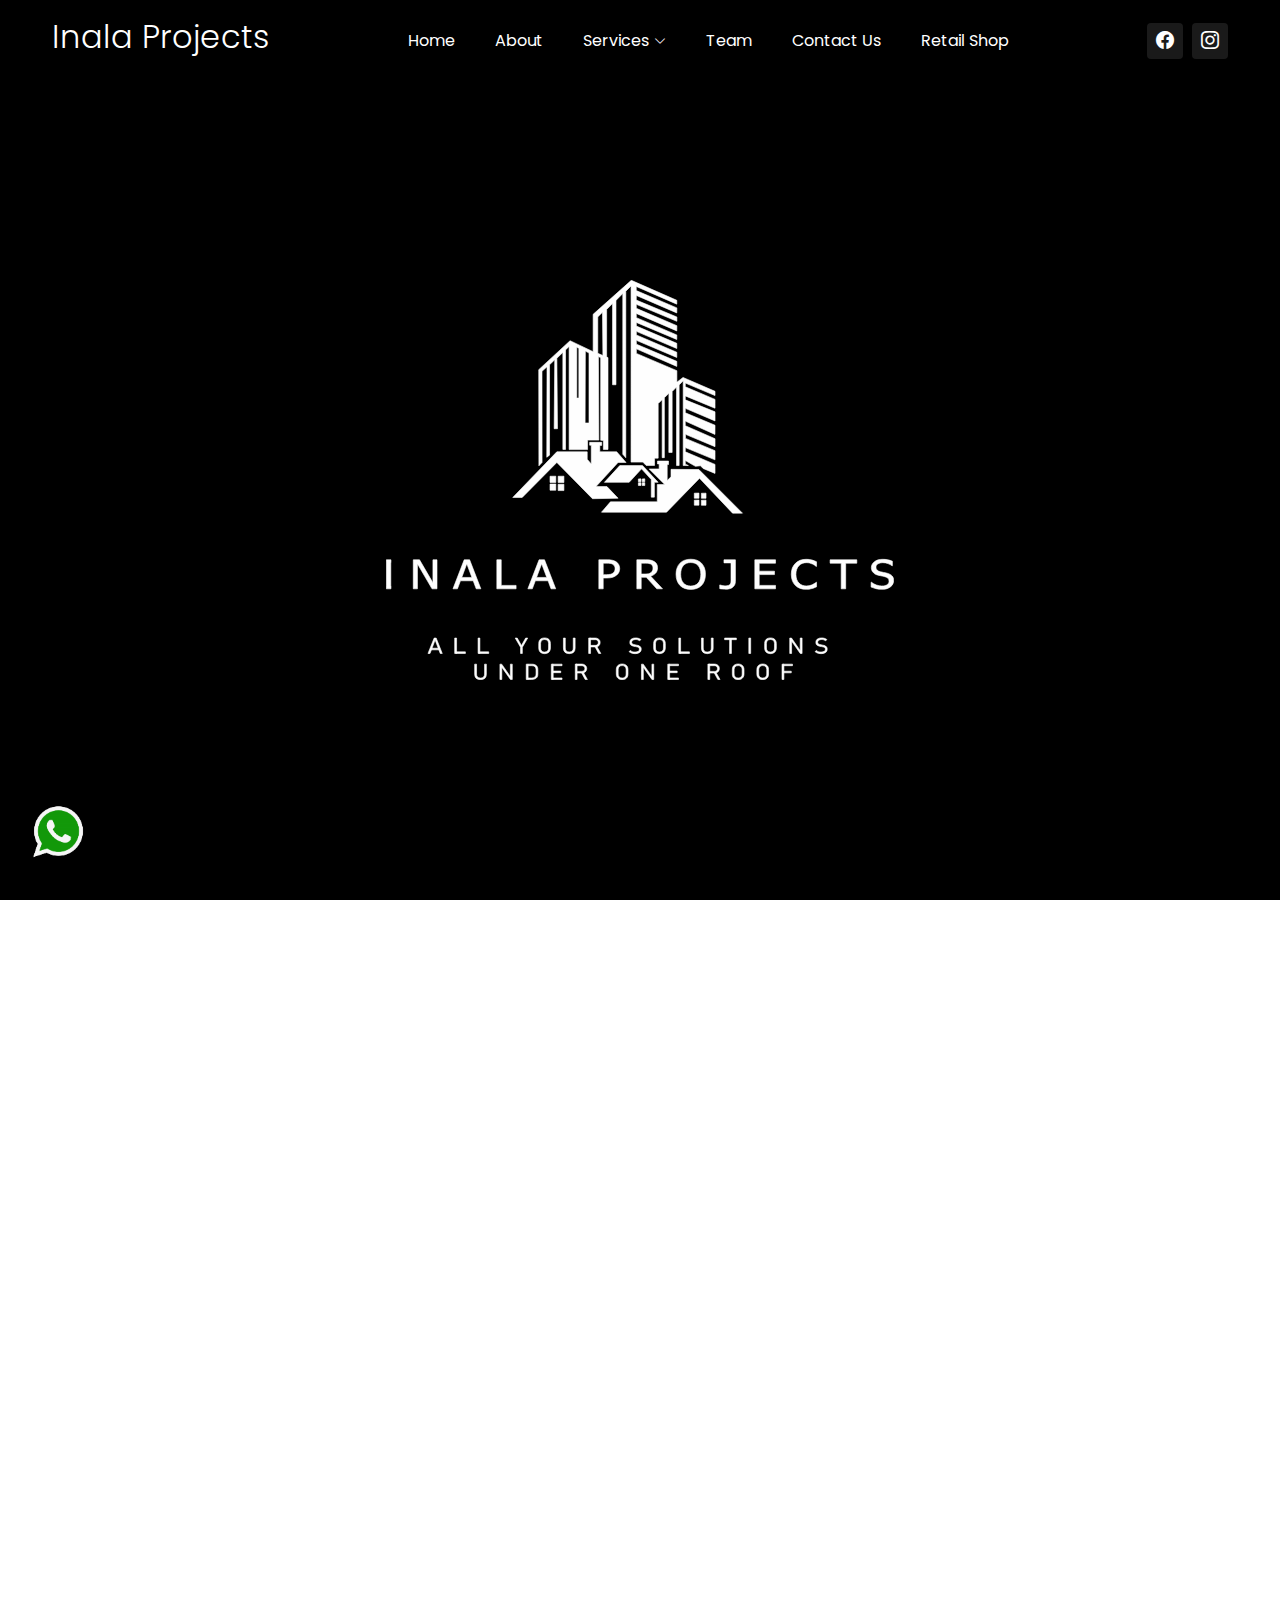
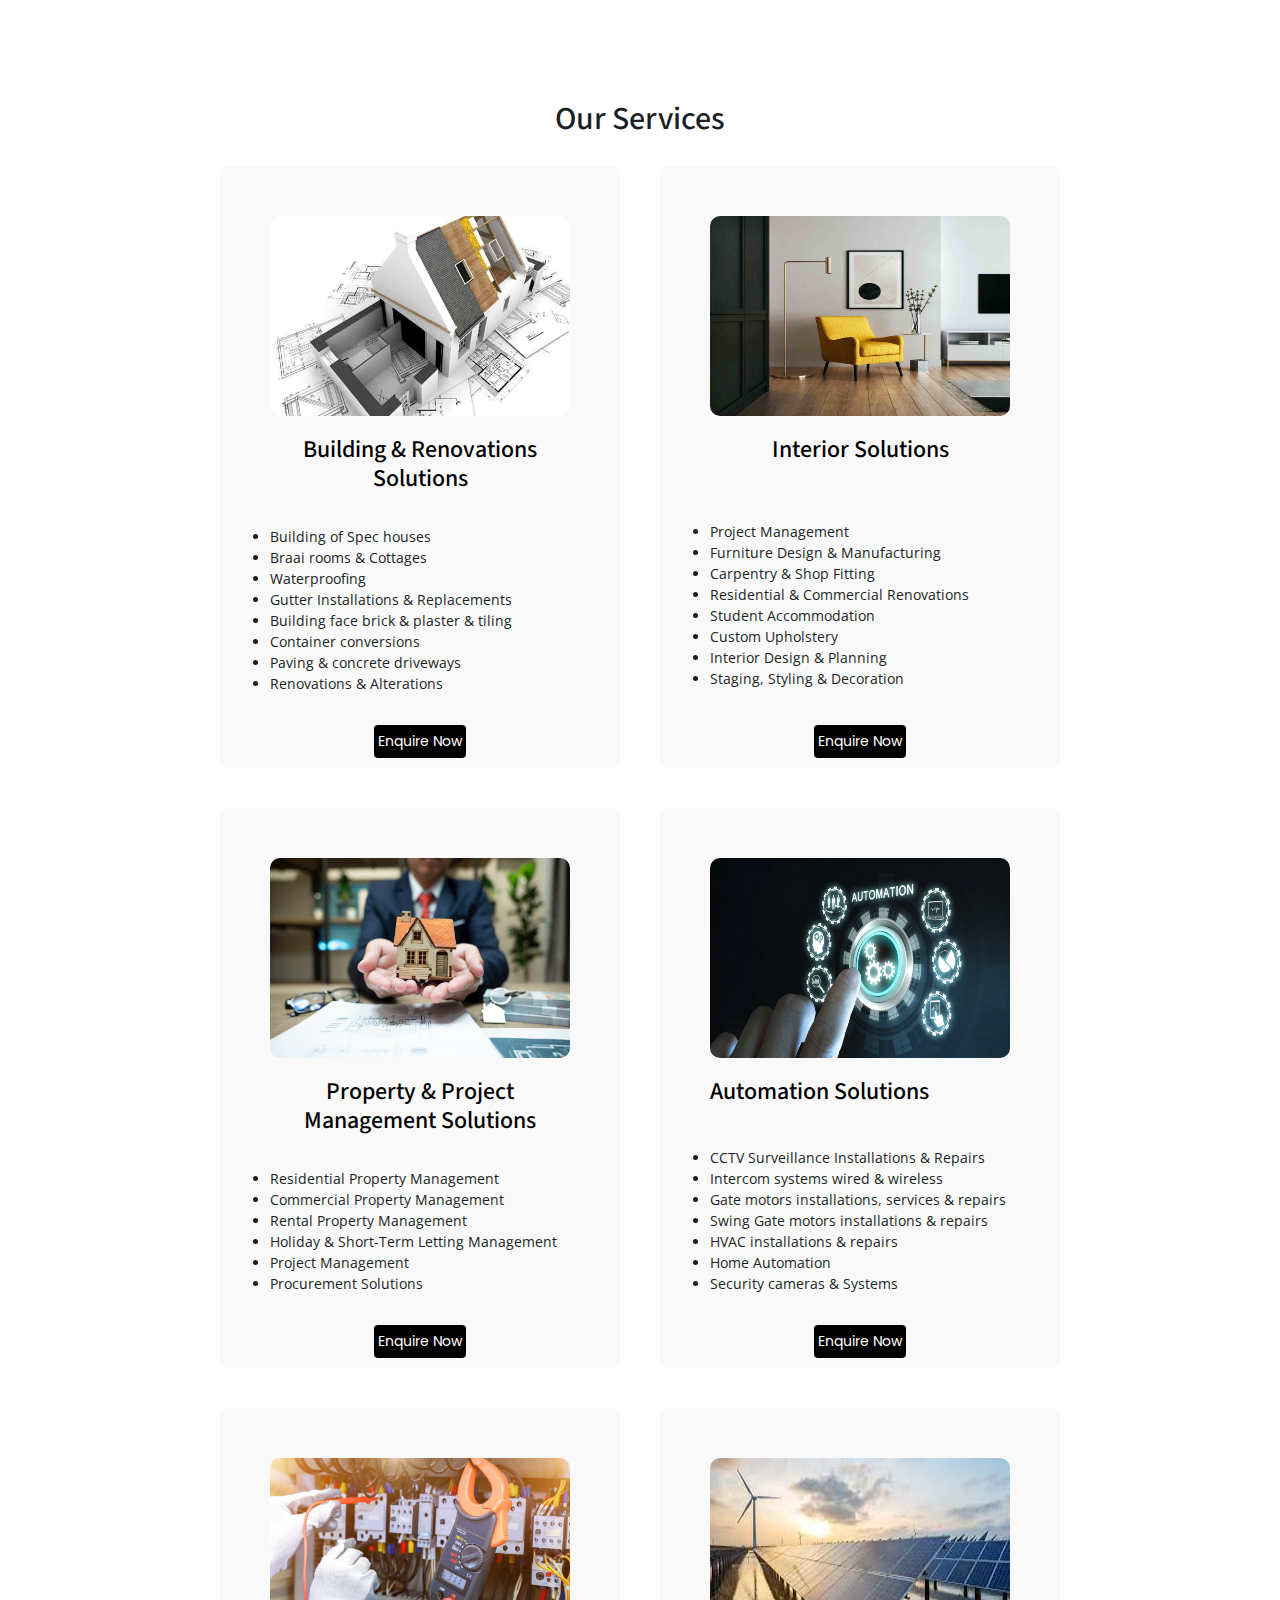
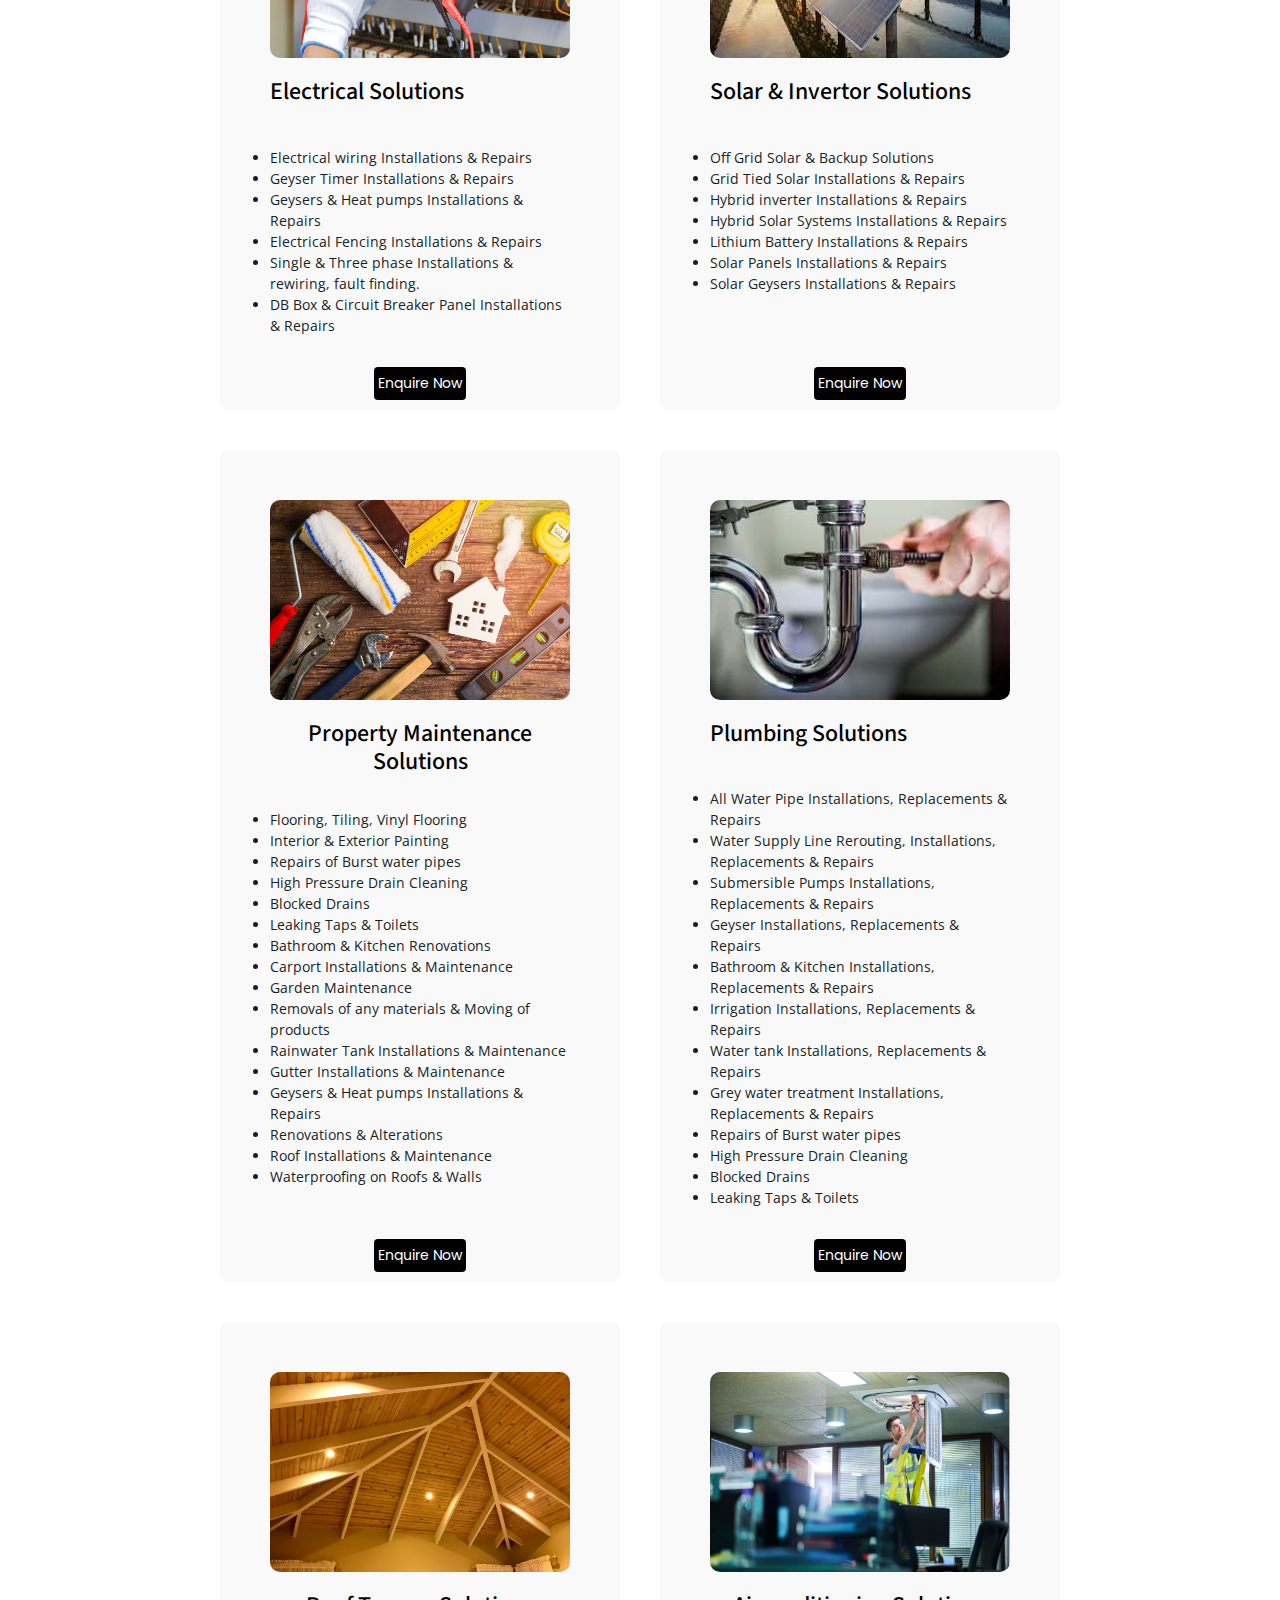
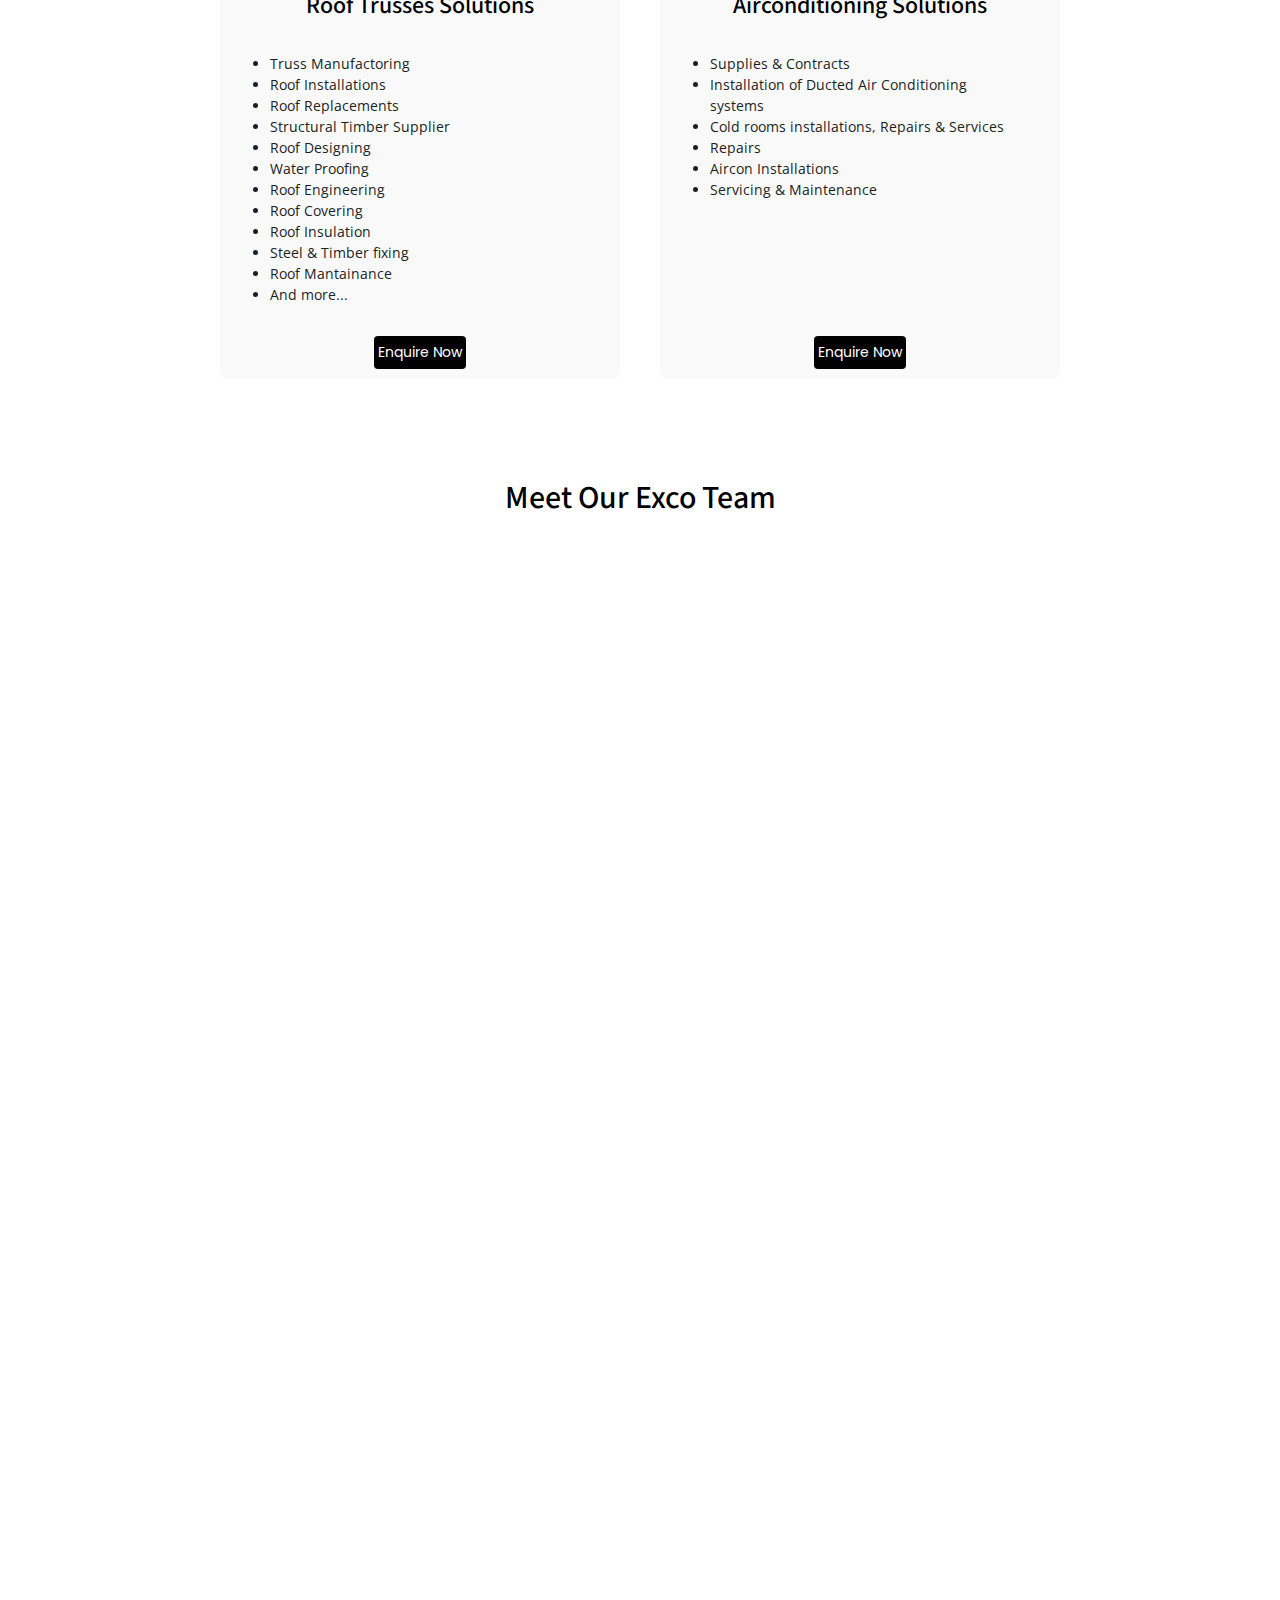
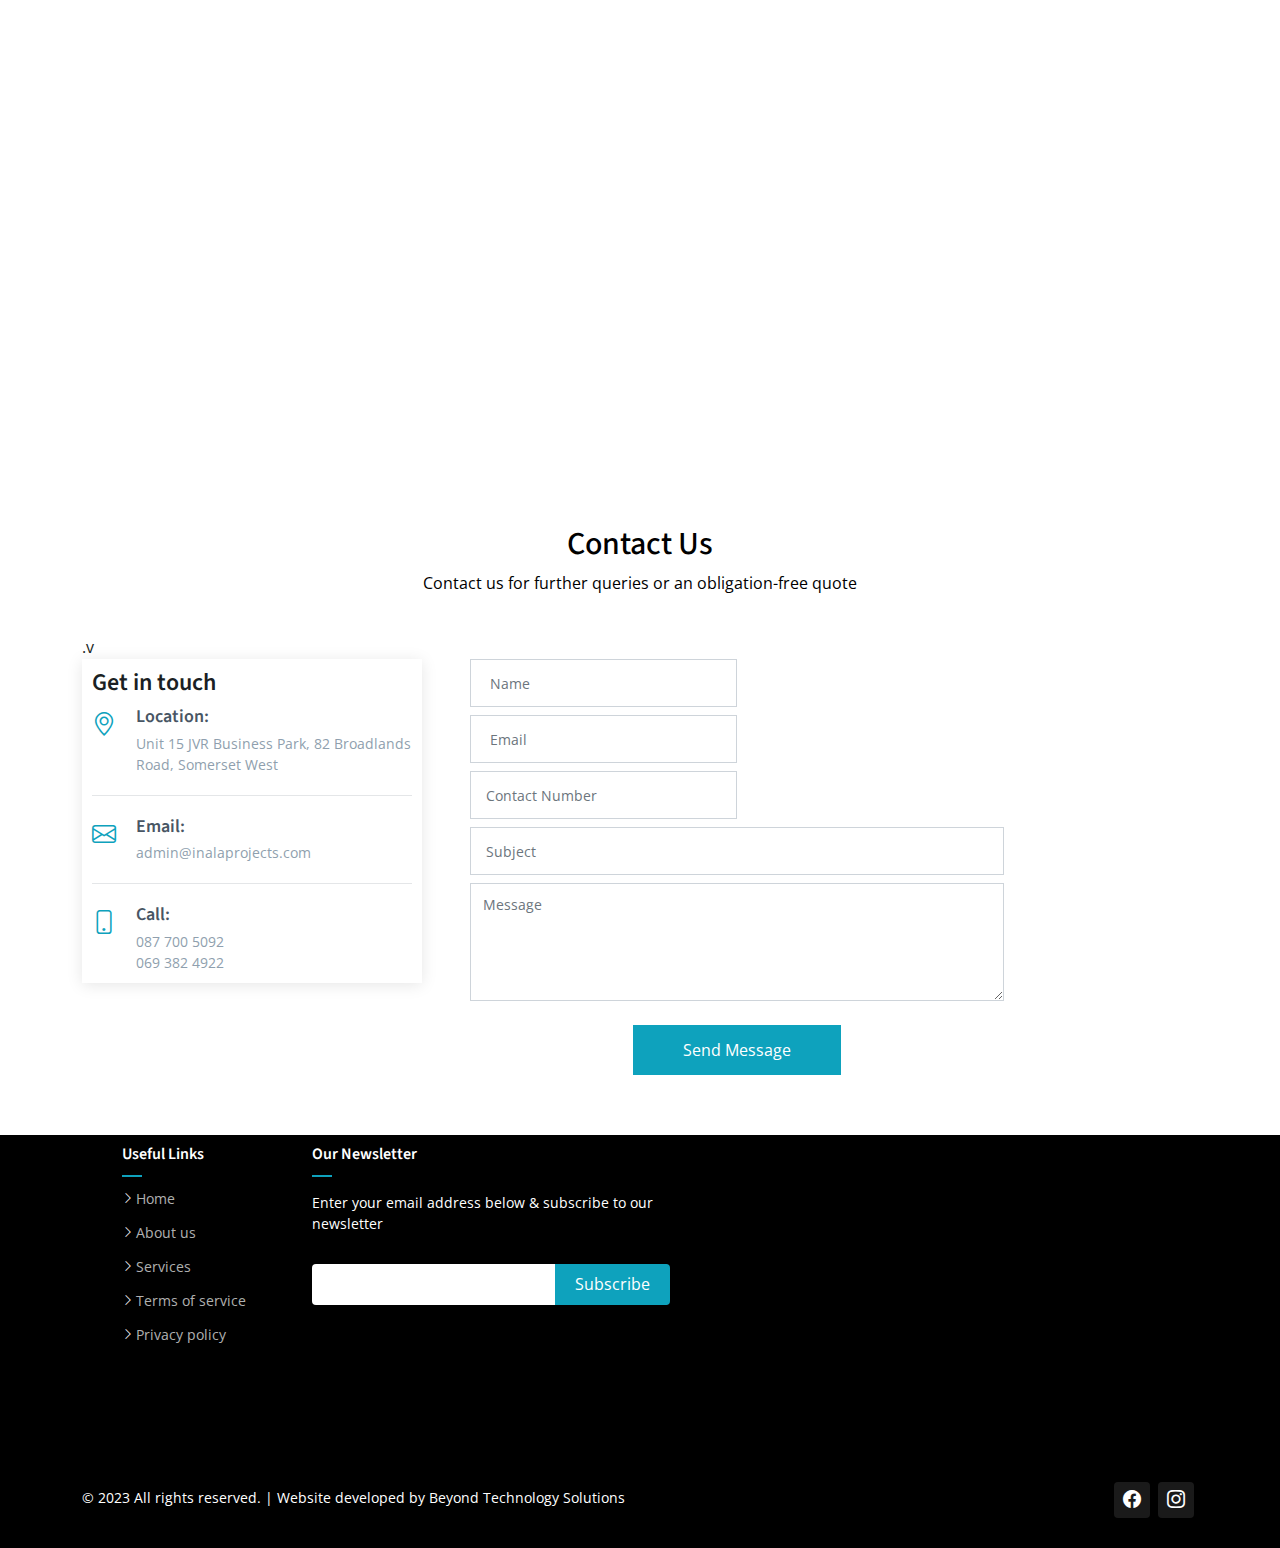
==== commit 2eb0a131: "new changes" ====
--- a/index.html
+++ b/index.html
@@ -113,7 +113,7 @@
           </li>     
         
           <li><a class="nav-link scrollto" href="index.html#team">Team</a></li>
-          <li><a class="nav-link scrollto" href="index.html#contact">Contact</a></li>
+          <li><a class="nav-link scrollto" href="contact.html">Contact Us</a></li>
           <li><a class="nav-link scrollto" href="https://inalaprojects.com/retail-shop/" target="_blank">Retail Shop</a></li>
 
         </ul>
@@ -643,18 +643,7 @@
           </div><!-- End Team Member -->
 
         
-          <div class="col-xl-4 col-md-6 d-flex" data-aos="zoom-in" data-aos-delay="200">
-            <div class="team-member">
-              <div class="member-img">
-                <img src="assets/img/team/Genna.jpg" class="img-fluid" alt="">
-              </div>
-              <div class="member-info">
-             
-                <h4>Genna</h4>
-                <span>Chief Operations Officer</span>
-              </div>
-            </div>
-          </div><!-- End Team Member -->
+         
 
             <div class="col-xl-4 col-md-6 d-flex" data-aos="zoom-in" data-aos-delay="600">
             <div class="team-member">
@@ -750,12 +739,12 @@
 
         <div class="section-header" >
          
-          <p>Contact us for further queries or an obligation-free quote</p>
-        </div>
-
-      </div>
-
-      <div class="container">
+          <p style="color: black;">Contact us for further queries or an obligation-free quote</p>
+        </div>
+
+      </div>
+
+      <div class="container">.v 
 
         <div class="row gy-5 gx-lg-5">
 
@@ -795,36 +784,37 @@
           </div> 
         
           <div class="col-lg-6">
-            <form action="forms/contact.php" method="post" role="form" class="php-email-form">
-              <div class="form-row">
-                <div class="col-md-6 form-group">
-                  <input type="text" name="name" class="form-control" id="name" placeholder="Your Name" data-rule="minlen:4" data-msg="Please enter at least 4 chars" />
+            
+              <form action="forms/contact.php" method="post" role="form" class="php-email-form">
+                <div class="form-row">
+                  <div class="col-md-6 form-group">
+                    <input type="text" name="name" class="form-control" id="name" placeholder=" Name" data-rule="minlen:4" data-msg="Please enter at least 4 chars" />
+                    <div class="validate"></div>
+                  </div>
+                  <div class="col-md-6 form-group">
+                    <input type="email" class="form-control" name="email" id="email" placeholder=" Email" data-rule="email" data-msg="Please enter a valid email" />
+                    <div class="validate"></div>
+                  </div><div class="col-md-6 form-group">
+                    <input type="phone" class="form-control" name="contact" id="contact" placeholder="Contact Number" data-rule="minlen:7" data-msg="Please enter valid contact number" />
+                    <div class="validate"></div>
+                  </div>
+
+                </div>
+                <div class="form-group">
+                  <input type="text" class="form-control" name="subject" id="subject" placeholder="Subject" data-rule="minlen:4" data-msg="Please enter at least 8 chars of subject" />
                   <div class="validate"></div>
                 </div>
-                <div class="col-md-6 form-group">
-                  <input type="email" class="form-control" name="email" id="email" placeholder="Your Email" data-rule="email" data-msg="Please enter a valid email" />
+                <div class="form-group">
+                  <textarea class="form-control" name="message" rows="5" data-rule="required" data-msg="Please write something for us" placeholder="Message"></textarea>
                   <div class="validate"></div>
                 </div>
-                <div class="col-md-6 form-group">
-                  <input type="phone" class="form-control" name="phone" id="contact" placeholder="Phone Number"data-rule="minlen:10" data-msg="Please enter a valid phone number" />
-                  <div class="validate"></div>
+                <div class="mb-3">
+                  <div class="loading">Loading</div>
+                  <div class="error-message"></div>
+                  <div class="sent-message">Your message has been sent. Thank you!</div>
                 </div>
-              </div>
-              <div class="form-group">
-                <input type="text" class="form-control" name="subject" id="subject" placeholder="Subject" data-rule="minlen:4" data-msg="Please enter at least 8 chars of subject" />
-                <div class="validate"></div>
-              </div>
-              <div class="form-group">
-                <textarea class="form-control" name="message" rows="5" data-rule="required" data-msg="Please write something for us" placeholder="Message"></textarea>
-                <div class="validate"></div>
-              </div>
-              <div class="mb-3">
-                <div class="loading">Loading</div>
-                <div class="error-message"></div>
-                <div class="sent-message">Your message has been sent. Thank you!</div>
-              </div>
-              <div class="text-center"><button type="submit">Send Message</button></div>
-            </form>
+                <div class="text-center"><button type="submit">Send Message</button></div>
+              </form>
           </div>
 
         </div>
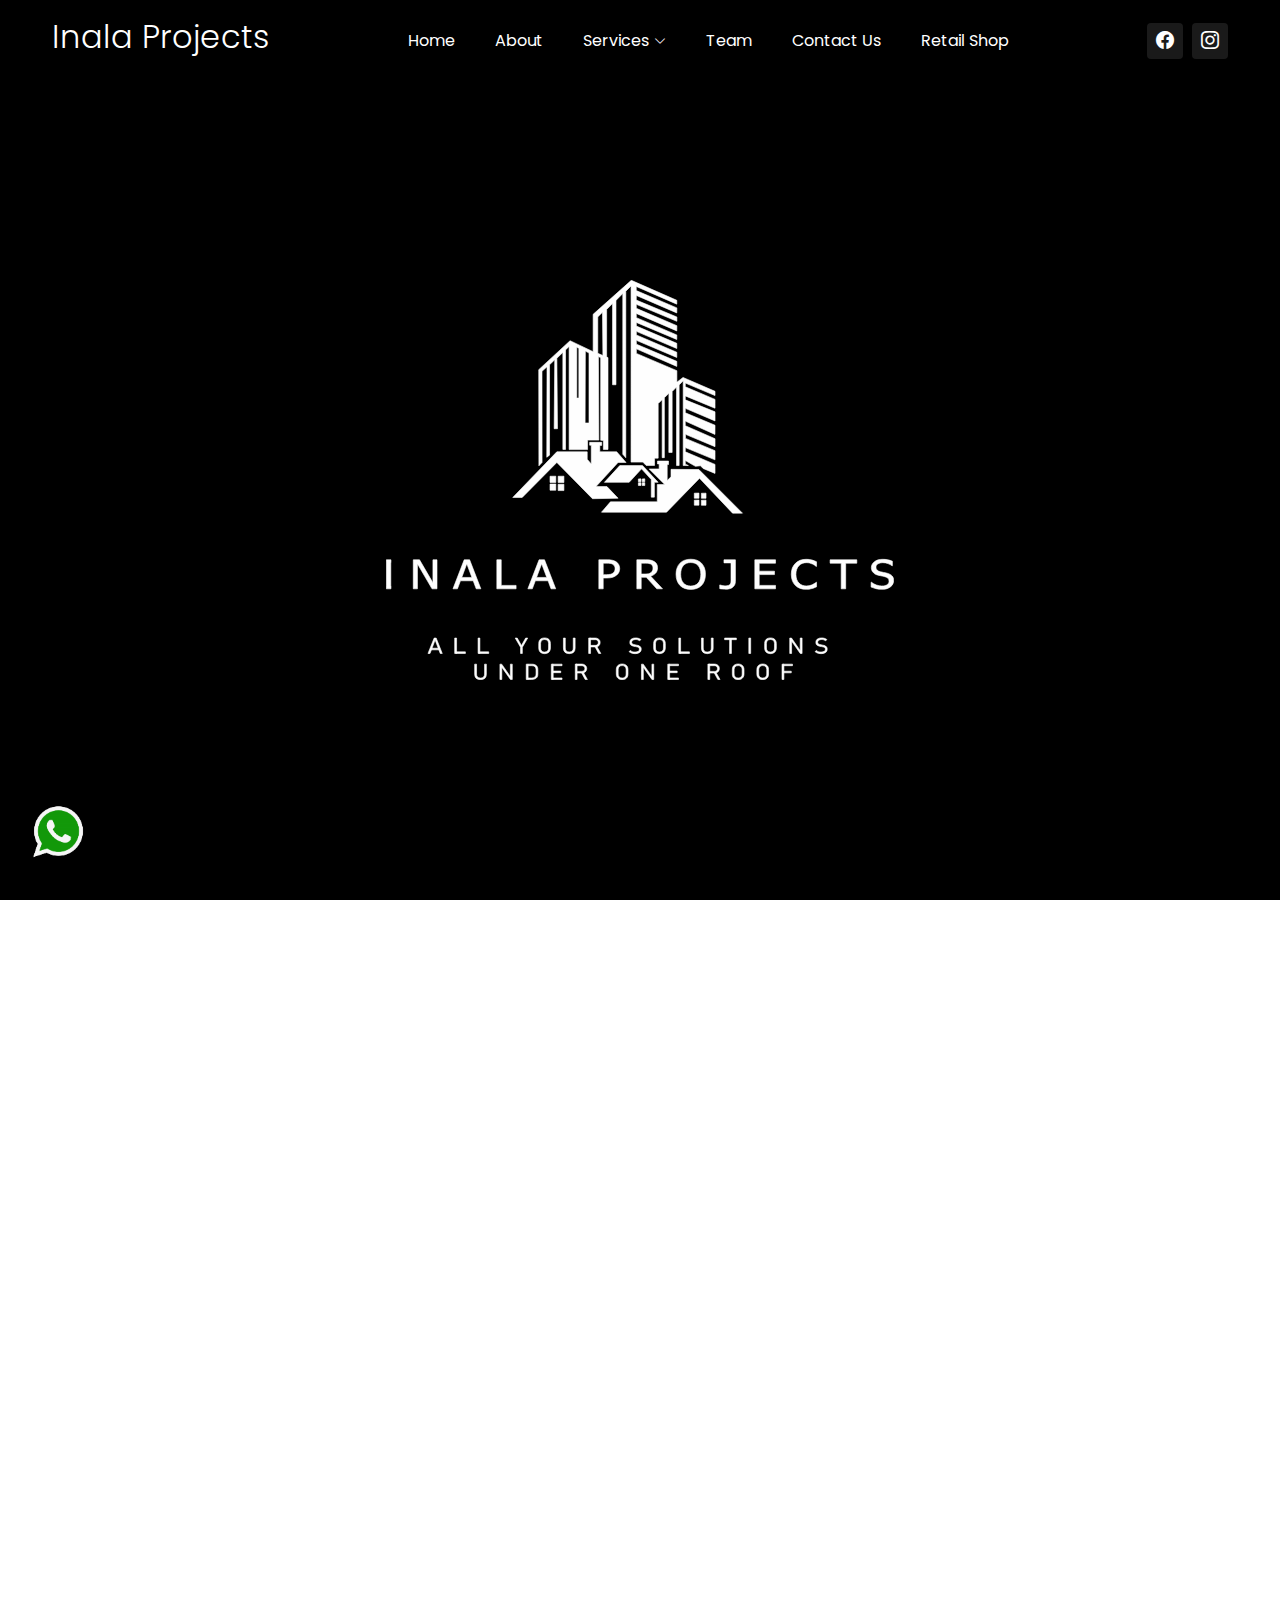
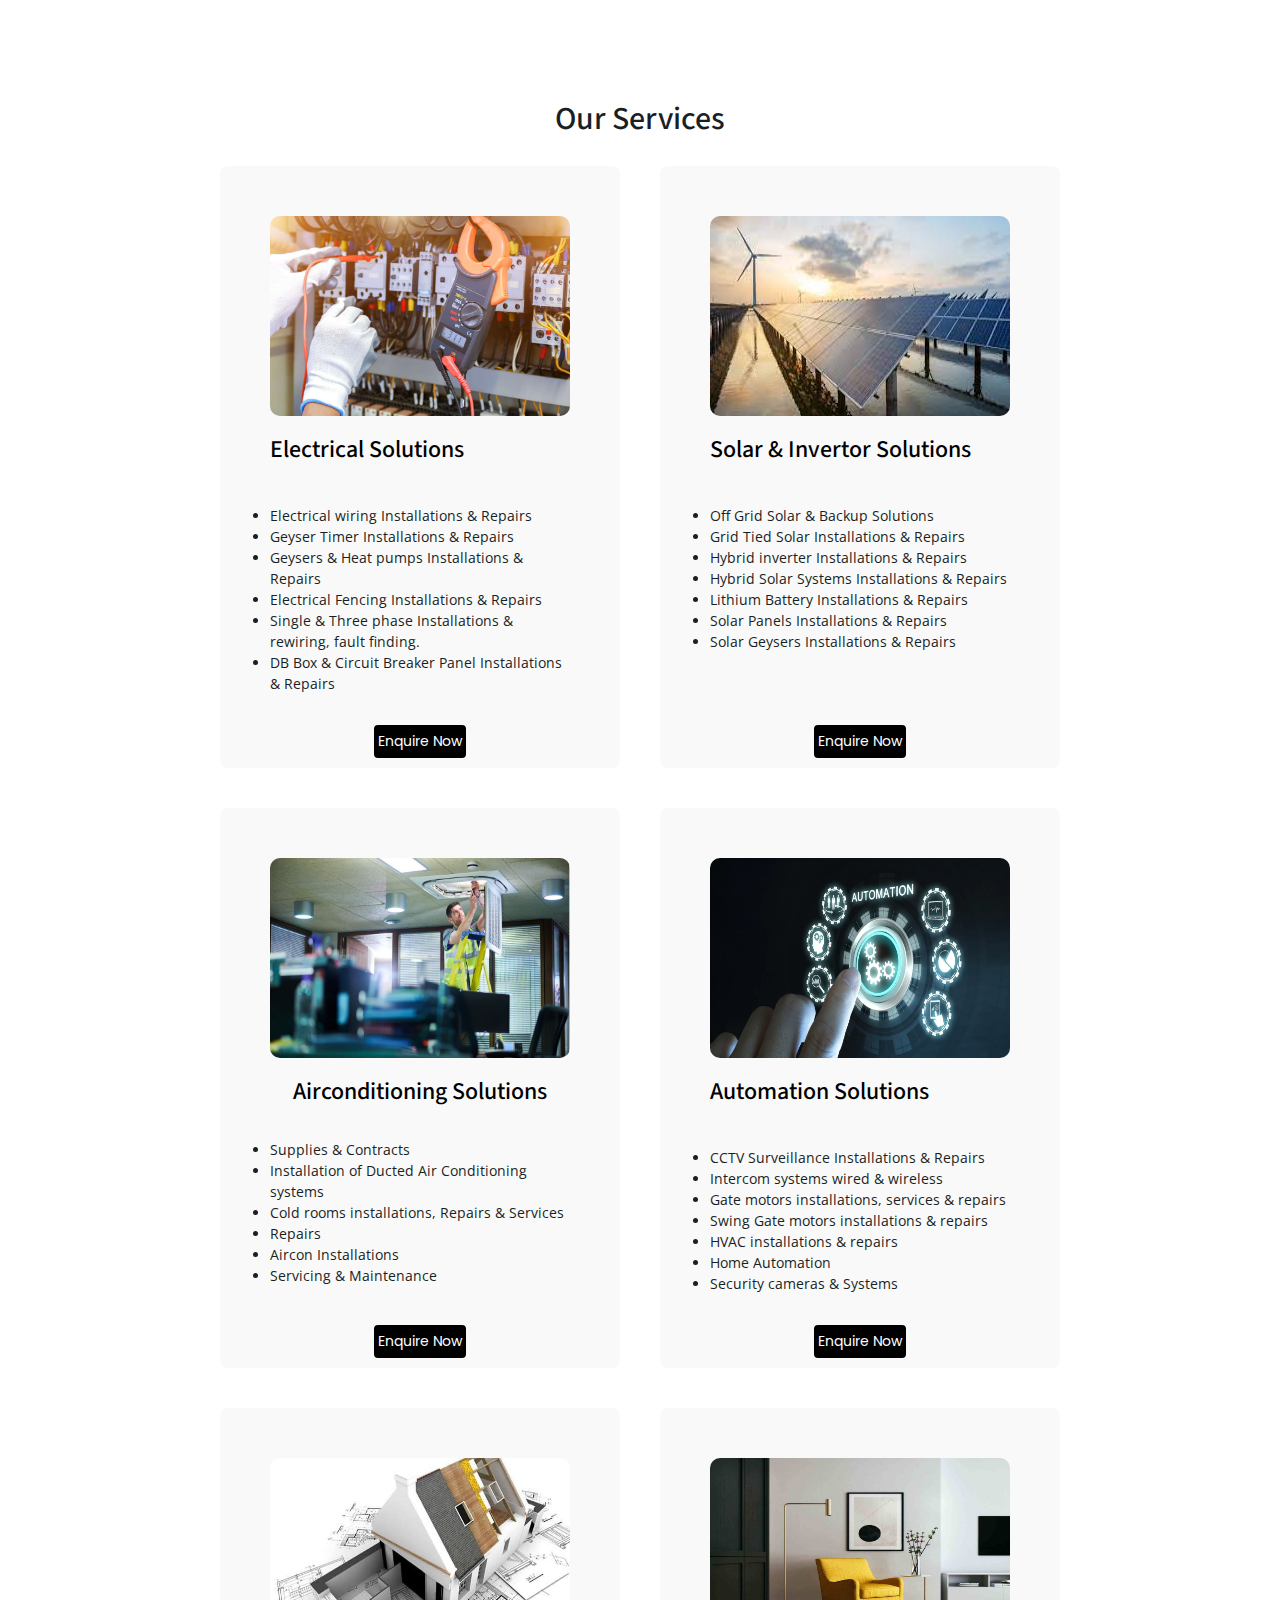
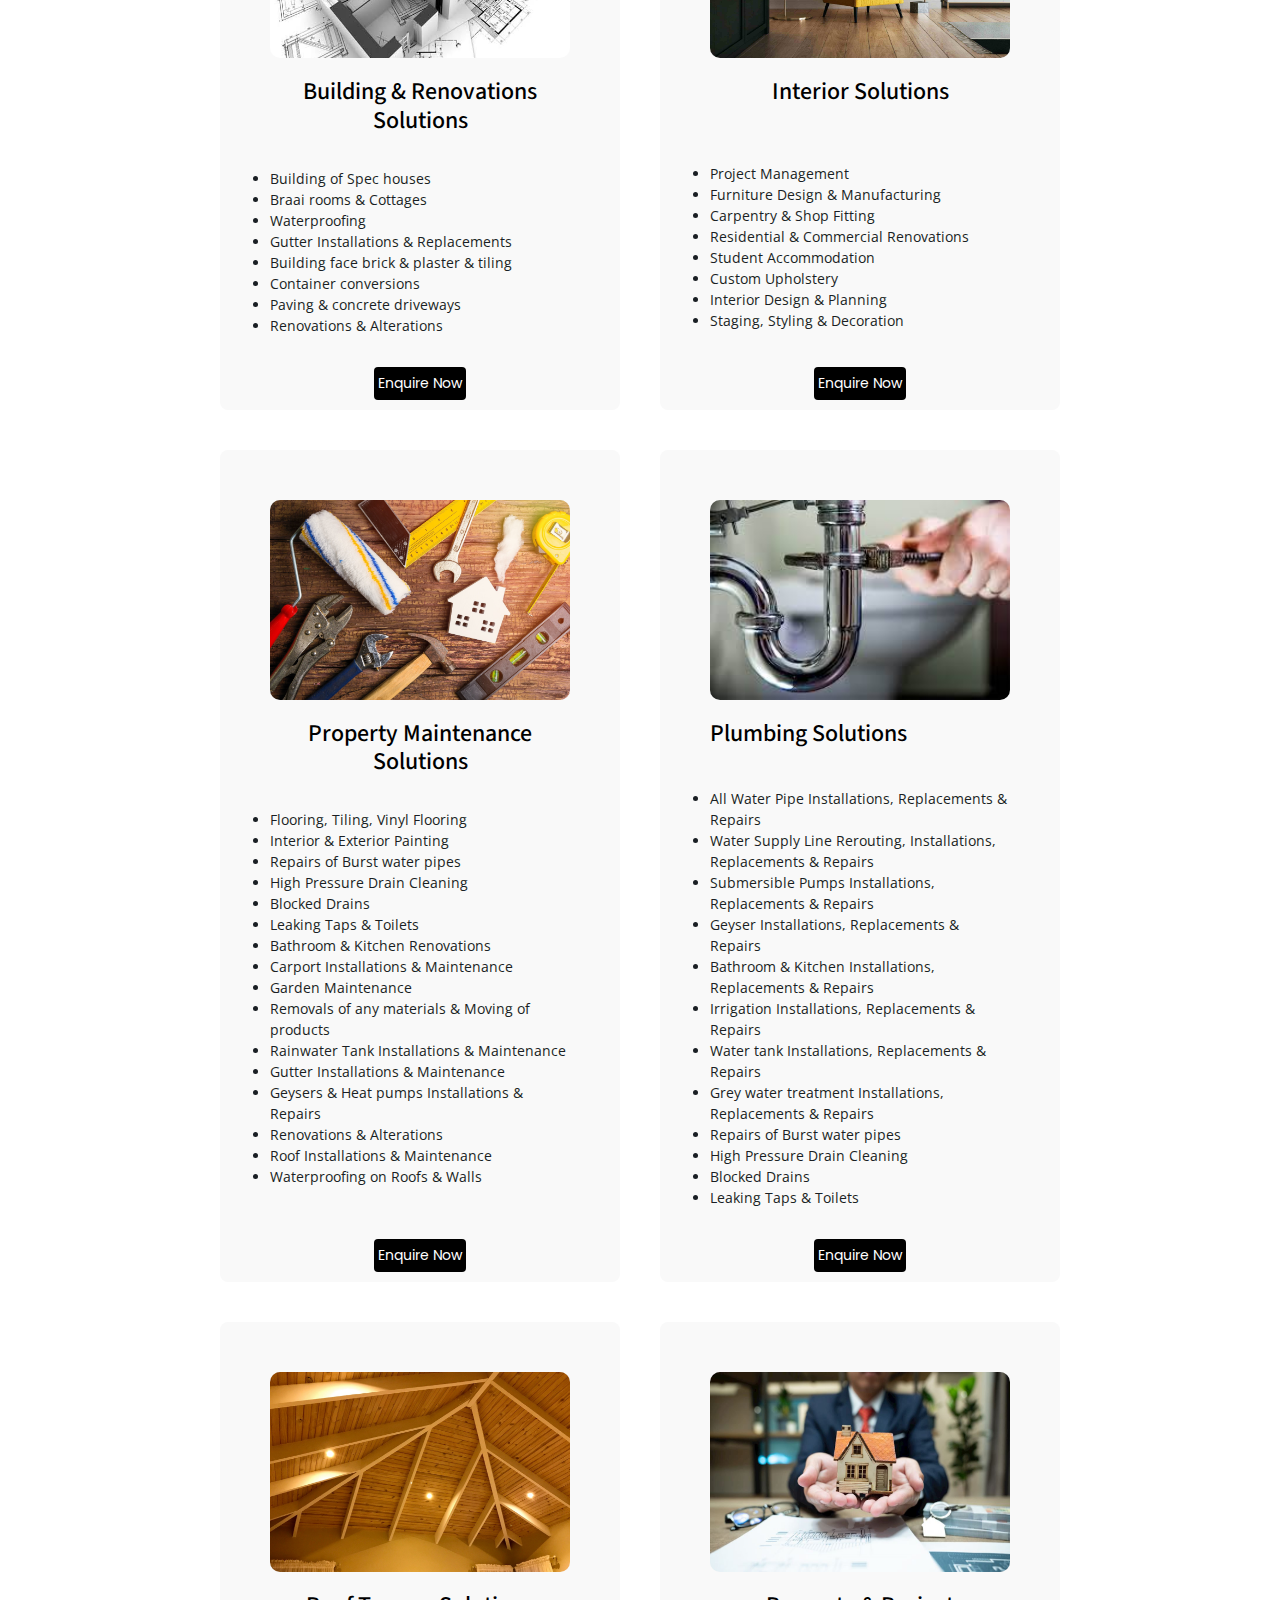
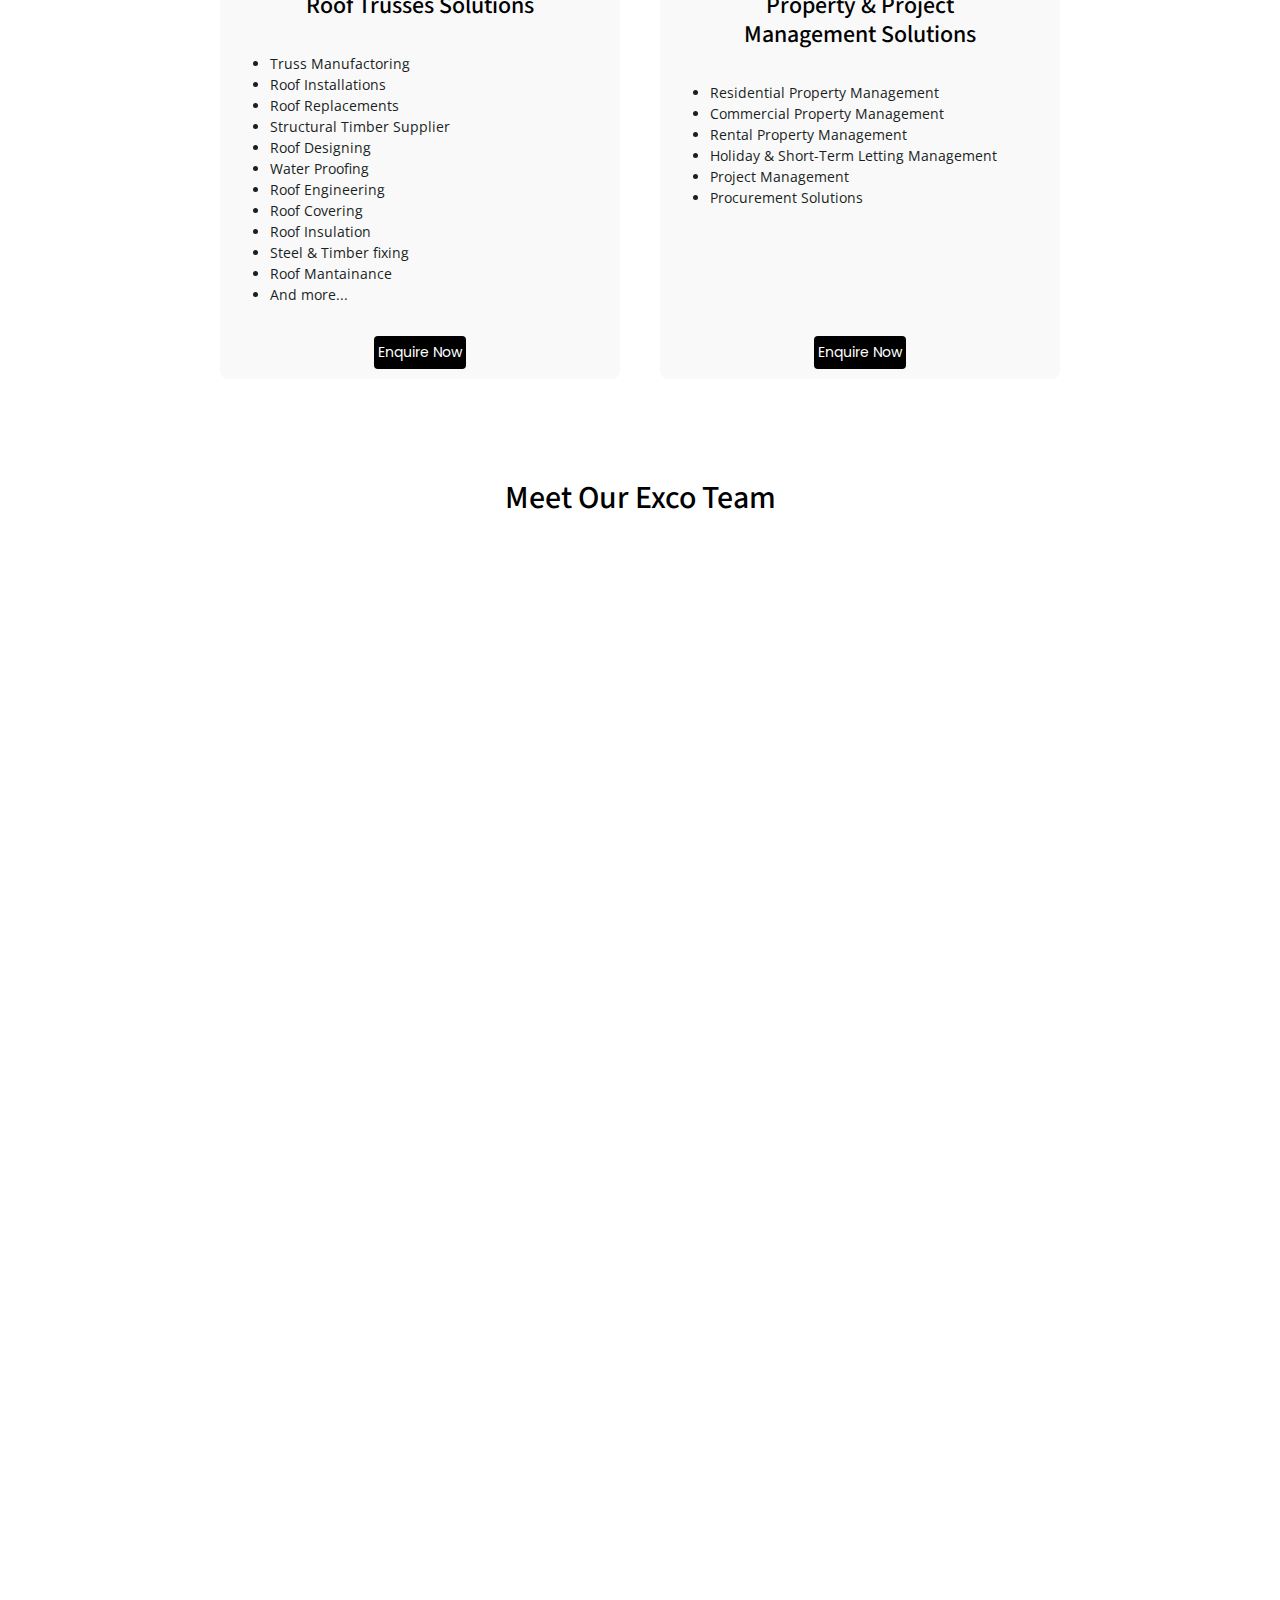
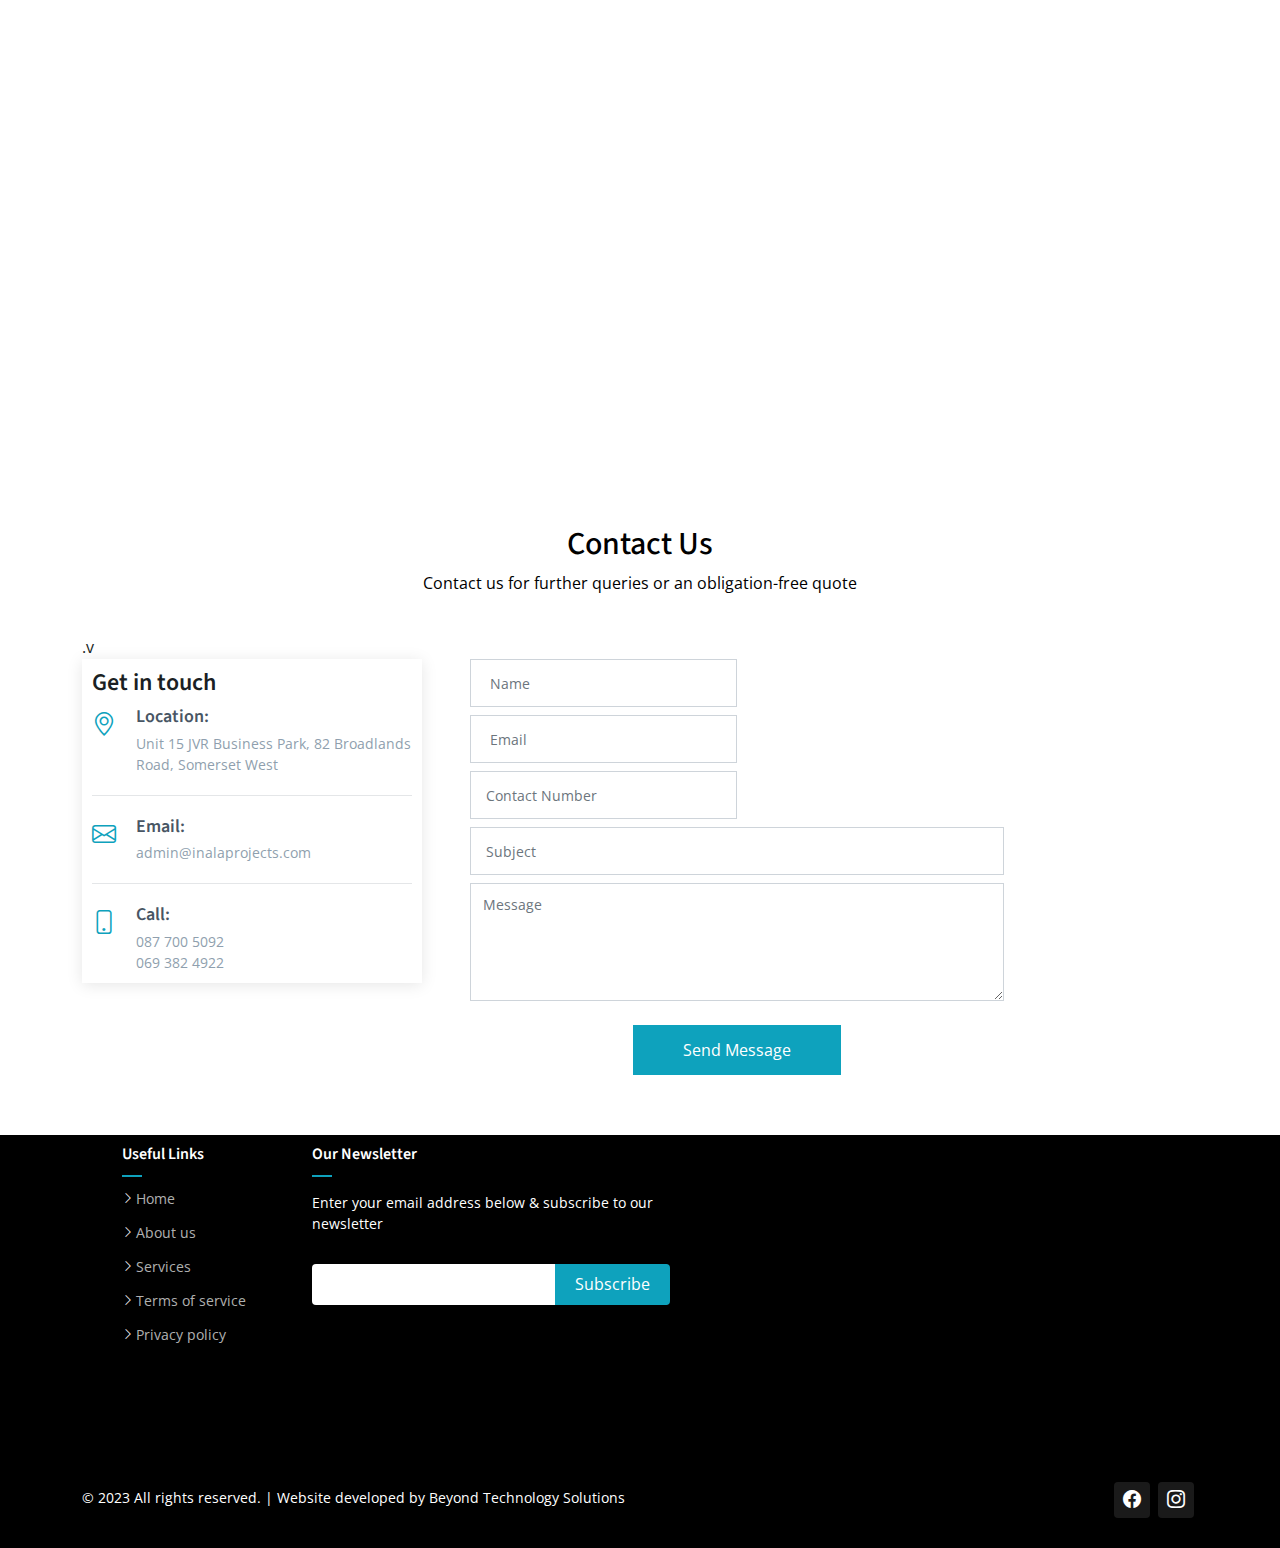
==== commit c8c98dd2: "about us page changes" ====
--- a/index.html
+++ b/index.html
@@ -2,16 +2,15 @@
 <html lang="en">
 
 <head>
-
+  <script src="https://code.jquery.com/jquery-3.6.0.min.js"></script>
   <!-- Google tag (gtag.js) -->
-<script async src="https://www.googletagmanager.com/gtag/js?id=G-N2QHZ98KJ5"></script>
-<script src="https://code.jquery.com/jquery-3.6.0.min.js"></script>
+<script async src="https://www.googletagmanager.com/gtag/js?id=G-7DD56RD0NK"></script>
 <script>
   window.dataLayer = window.dataLayer || [];
   function gtag(){dataLayer.push(arguments);}
   gtag('js', new Date());
 
-  gtag('config', 'G-N2QHZ98KJ5');
+  gtag('config', 'G-7DD56RD0NK');
 </script>
   <meta charset="utf-8">
   <meta content="width=device-width, initial-scale=1.0" name="viewport">
@@ -180,7 +179,7 @@
       <div class="container" data-aos="fade-up">      
           <h2 style="text-decoration-color: black; text-align: center;">About Us</h2>
           <p style=" text-decoration-color: black;  font-family: var(--font-secondary); font-size: 16px; font-weight: 500px; text-align: justify;">
-            Welcome to Inala Projects, a leading interior design, home decor, building, & property maintenance company that is committed to providing multiple services in one go, with integrity, dedication, & accessibility.<br><br>
+            Welcome to Inala Projects, a leading Project Management, Solar Energy, Electrical, Building, & Property maintenance, interior design, home decor comapany that is committed to providing multiple services in one go, with integrity, dedication, & accessibility.<br><br>
 
 The Zulu word 'Inala' means overflow: more than enough for everyone. Our business is built on the foundation that through both job creation & empowering our clients with accessible fees, we can create a positive effect in building communities up in South Africa. We strive to create abundant, beautiful, & functional spaces & properties that improve the quality of life for everyone who experiences them.<br><br>
 
@@ -217,6 +216,96 @@
     <section id="services" class="services" >
       <h2 style="text-align: center; margin-top: -30px;">Our Services</h2>
       <div class="services-container">
+
+
+        <div class="box">
+          <div class="service" id="custom">
+            <img src="assets/img/service-img/inala-5.jpeg" class="img-fluid" alt="">
+            <a href="electrical.html" class="stretched-link">
+              <h3>Electrical Solutions</h3>
+            </a>
+            <p> <ul style=" display: inline;">
+            
+              <li>Electrical wiring Installations & Repairs</li>
+              <li>Geyser Timer Installations & Repairs</li>
+              <li>Geysers & Heat pumps Installations & Repairs</li>
+              <li>Electrical Fencing Installations & Repairs</li>
+              <li>Single & Three phase Installations & rewiring, fault finding.</li>
+              <li>DB Box & Circuit Breaker Panel Installations & Repairs</li>
+                
+               </ul></p>
+          </div> 
+          <br>
+          <a class="btn-enquire scrollto" href="#contact" onclick="populateSubject('Electrical Solutions')">Enquire Now</a>
+        </div>
+  
+  
+          <div class="box">
+          <div class="service" id="furniture">
+            <img src="assets/img/service-img/inala 8.webp" class="img-fluid" alt="">
+           <a href="solar.html" class="stretched-link">
+                    <h3>Solar & Invertor Solutions</h3>
+                  </a>
+                  <p> <ul style=" display: inline;">
+                  
+                    <li>  Off Grid Solar & Backup Solutions</li>
+                       <li>	Grid Tied Solar Installations & Repairs </li>
+                       <li>Hybrid inverter Installations & Repairs</li>
+                       <li>Hybrid Solar Systems Installations & Repairs</li>
+                       <li>Lithium Battery Installations & Repairs </li>
+                       <li>Solar Panels Installations & Repairs </li>
+                       <li>Solar Geysers Installations & Repairs </li>
+                      
+                     </ul></p>
+          </div>
+          <br>
+          <a class="btn-enquire scrollto" href="#contact" onclick="populateSubject('Solar and Inverter Solutions')">Enquire Now</a>
+        </div>
+
+        <div class="box"  style="display: flex; justify-content: flex-start;">
+          <div class="service" id="roof-trusses">
+            <img src="assets/img/aircon/aircone.jpg" class="img-fluid" alt="">
+            <a href="aircondition.html" class="stretched-link">
+              <h3 style="text-align: center;">Airconditioning Solutions</h3>
+            </a>
+            <ul style=" display: inline;">
+
+              
+              <li>Supplies & Contracts</li>
+              <li>Installation of Ducted Air Conditioning systems</li>
+              <li>Cold rooms installations, Repairs & Services</li>
+              <li>Repairs</li>
+              <li>Aircon Installations</li>
+              <li>Servicing & Maintenance</li>
+             </ul>
+          </div>
+          <br>
+          <a class="btn-enquire scrollto" href="#contact" onclick="populateSubject('Airconditioning Solutions')">Enquire Now</a>
+        </div>
+
+
+        <div class="box">
+          <div class="service" id="carpentry">
+
+            <img src="assets/img/service-img/Automation Solutions.webp" class="img-fluid" alt="">
+            <a href="automated-solution.html" class="stretched-link">
+             <h3>Automation Solutions</h3>
+            </a>
+            <p> <ul style=" display: inline">
+              <li>CCTV Surveillance Installations & Repairs</li>
+              <li>Intercom systems wired & wireless</li>
+              <li>Gate motors installations, services & repairs</li>
+              <li>Swing Gate motors installations & repairs</li>
+              <li>HVAC installations & repairs</li>
+              <li>Home Automation</li>
+              <li>Security cameras & Systems</li>
+            </ul></p>
+          </div>
+          <br>
+          <a class="btn-enquire scrollto" href="#contact" onclick="populateSubject('Automation Solutions')">Enquire Now</a>
+        </div>
+
+
       <div class="box">
         <div class="service" id="Building  and Renovations Solutions">
           <img src="assets/img/service-img/Building & Renovations Solutions.jpg" class="img-fluid" alt="">
@@ -278,93 +367,11 @@
 
       
 
-        <div class="box">
-          <div class="service" id="staging">
-            <img src="assets/img/service-img/Property & Project Management Solutions.jpg" class="img-fluid" alt="">
-            <a href="PropertyProjectManagementSolutions.html" class="stretched-link">
-              <h3 style="text-align: center;">Property & Project Management Solutions </h3>
-            </a>
-            <ul style=" display: inline;">
-
-              
-              <li>Residential Property Management</li>
-              <li>Commercial Property Management</li>
-              <li>Rental Property Management</li>
-              <li>Holiday & Short-Term Letting Management</li>
-              <li>Project Management</li>
-              <li>Procurement Solutions</li>
-             </ul>
-
-          </div>
-          <br>
-          <a class="btn-enquire scrollto" href="#contact" onclick="populateSubject('Property & Project Management Solutions')">Enquire Now</a>
-        </div>
-
-        <div class="box">
-          <div class="service" id="carpentry">
-
-            <img src="assets/img/service-img/Automation Solutions.webp" class="img-fluid" alt="">
-            <a href="automated-solution.html" class="stretched-link">
-             <h3>Automation Solutions</h3>
-            </a>
-            <p> <ul style=" display: inline">
-              <li>CCTV Surveillance Installations & Repairs</li>
-              <li>Intercom systems wired & wireless</li>
-              <li>Gate motors installations, services & repairs</li>
-              <li>Swing Gate motors installations & repairs</li>
-              <li>HVAC installations & repairs</li>
-              <li>Home Automation</li>
-              <li>Security cameras & Systems</li>
-            </ul></p>
-          </div>
-          <br>
-          <a class="btn-enquire scrollto" href="#contact" onclick="populateSubject('Automation Solutions')">Enquire Now</a>
-        </div>
-
-
-        <div class="box">
-        <div class="service" id="custom">
-          <img src="assets/img/service-img/inala-5.jpeg" class="img-fluid" alt="">
-          <a href="electrical.html" class="stretched-link">
-            <h3>Electrical Solutions</h3>
-          </a>
-          <p> <ul style=" display: inline;">
-          
-            <li>Electrical wiring Installations & Repairs</li>
-            <li>Geyser Timer Installations & Repairs</li>
-            <li>Geysers & Heat pumps Installations & Repairs</li>
-            <li>Electrical Fencing Installations & Repairs</li>
-            <li>Single & Three phase Installations & rewiring, fault finding.</li>
-            <li>DB Box & Circuit Breaker Panel Installations & Repairs</li>
-              
-             </ul></p>
-        </div> 
-        <br>
-        <a class="btn-enquire scrollto" href="#contact" onclick="populateSubject('Electrical Solutions')">Enquire Now</a>
-      </div>
-
-
-        <div class="box">
-        <div class="service" id="furniture">
-          <img src="assets/img/service-img/inala 8.webp" class="img-fluid" alt="">
-         <a href="solar.html" class="stretched-link">
-                  <h3>Solar & Invertor Solutions</h3>
-                </a>
-                <p> <ul style=" display: inline;">
-                
-                  <li>  Off Grid Solar & Backup Solutions</li>
-                     <li>	Grid Tied Solar Installations & Repairs </li>
-                     <li>Hybrid inverter Installations & Repairs</li>
-                     <li>Hybrid Solar Systems Installations & Repairs</li>
-                     <li>Lithium Battery Installations & Repairs </li>
-                     <li>Solar Panels Installations & Repairs </li>
-                     <li>Solar Geysers Installations & Repairs </li>
-                    
-                   </ul></p>
-        </div>
-        <br>
-        <a class="btn-enquire scrollto" href="#contact" onclick="populateSubject('Solar and Inverter Solutions')">Enquire Now</a>
-      </div>
+       
+
+        
+
+       
 
         <div class="box">
           <div class="service" id="staging">
@@ -455,27 +462,29 @@
           <a class="btn-enquire scrollto" href="#contact" onclick="populateSubject('Roof Trusses Solutions')">Enquire Now</a>
         </div>
 
-        <div class="box"  style="display: flex; justify-content: flex-start;">
-          <div class="service" id="roof-trusses">
-            <img src="assets/img/aircon/aircone.jpg" class="img-fluid" alt="">
-            <a href="aircondition.html" class="stretched-link">
-              <h3 style="text-align: center;">Airconditioning Solutions</h3>
+        <div class="box">
+          <div class="service" id="staging">
+            <img src="assets/img/service-img/Property & Project Management Solutions.jpg" class="img-fluid" alt="">
+            <a href="PropertyProjectManagementSolutions.html" class="stretched-link">
+              <h3 style="text-align: center;">Property & Project Management Solutions </h3>
             </a>
             <ul style=" display: inline;">
 
               
-              <li>Supplies & Contracts</li>
-              <li>Installation of Ducted Air Conditioning systems</li>
-              <li>Cold rooms installations, Repairs & Services</li>
-              <li>Repairs</li>
-              <li>Aircon Installations</li>
-              <li>Servicing & Maintenance</li>
+              <li>Residential Property Management</li>
+              <li>Commercial Property Management</li>
+              <li>Rental Property Management</li>
+              <li>Holiday & Short-Term Letting Management</li>
+              <li>Project Management</li>
+              <li>Procurement Solutions</li>
              </ul>
+
           </div>
           <br>
-          <a class="btn-enquire scrollto" href="#contact" onclick="populateSubject('Airconditioning Solutions')">Enquire Now</a>
-        </div>
-
+          <a class="btn-enquire scrollto" href="#contact" onclick="populateSubject('Property & Project Management Solutions')">Enquire Now</a>
+        </div>
+
+       
 
 
 
